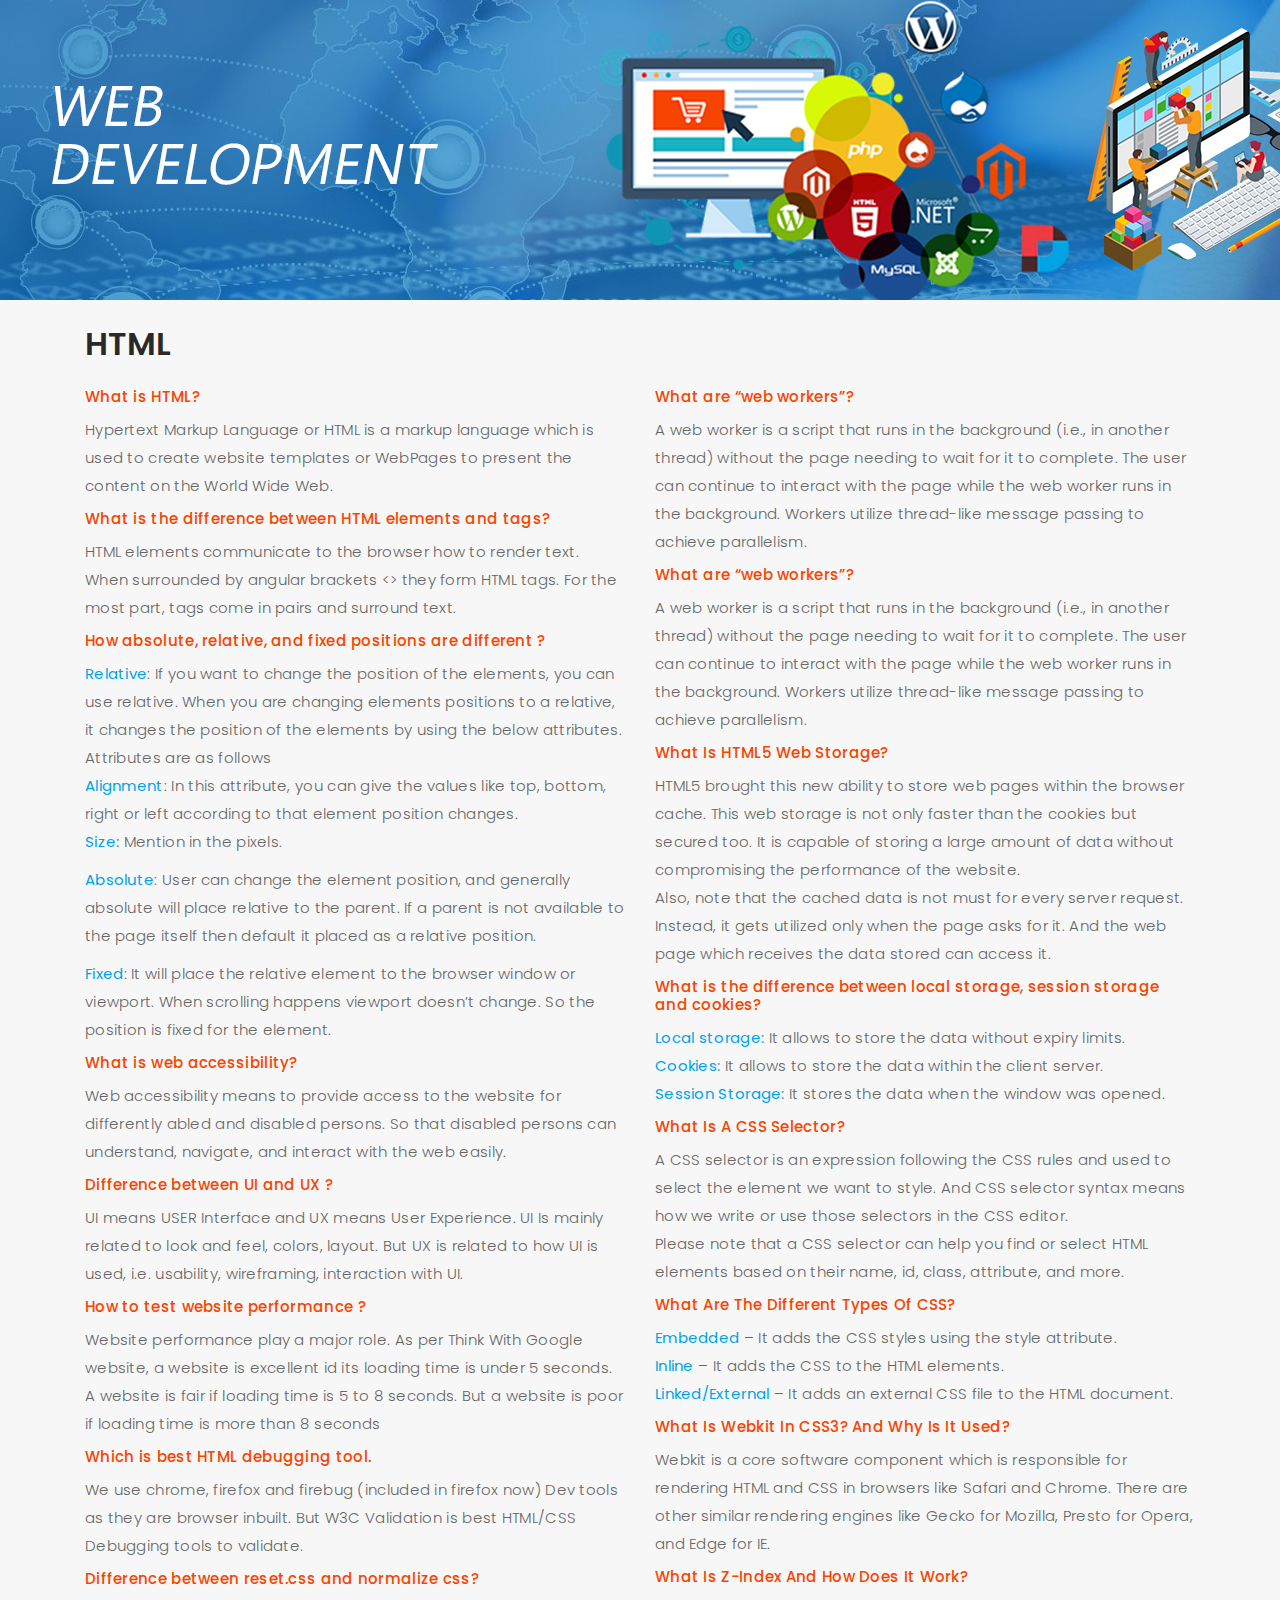
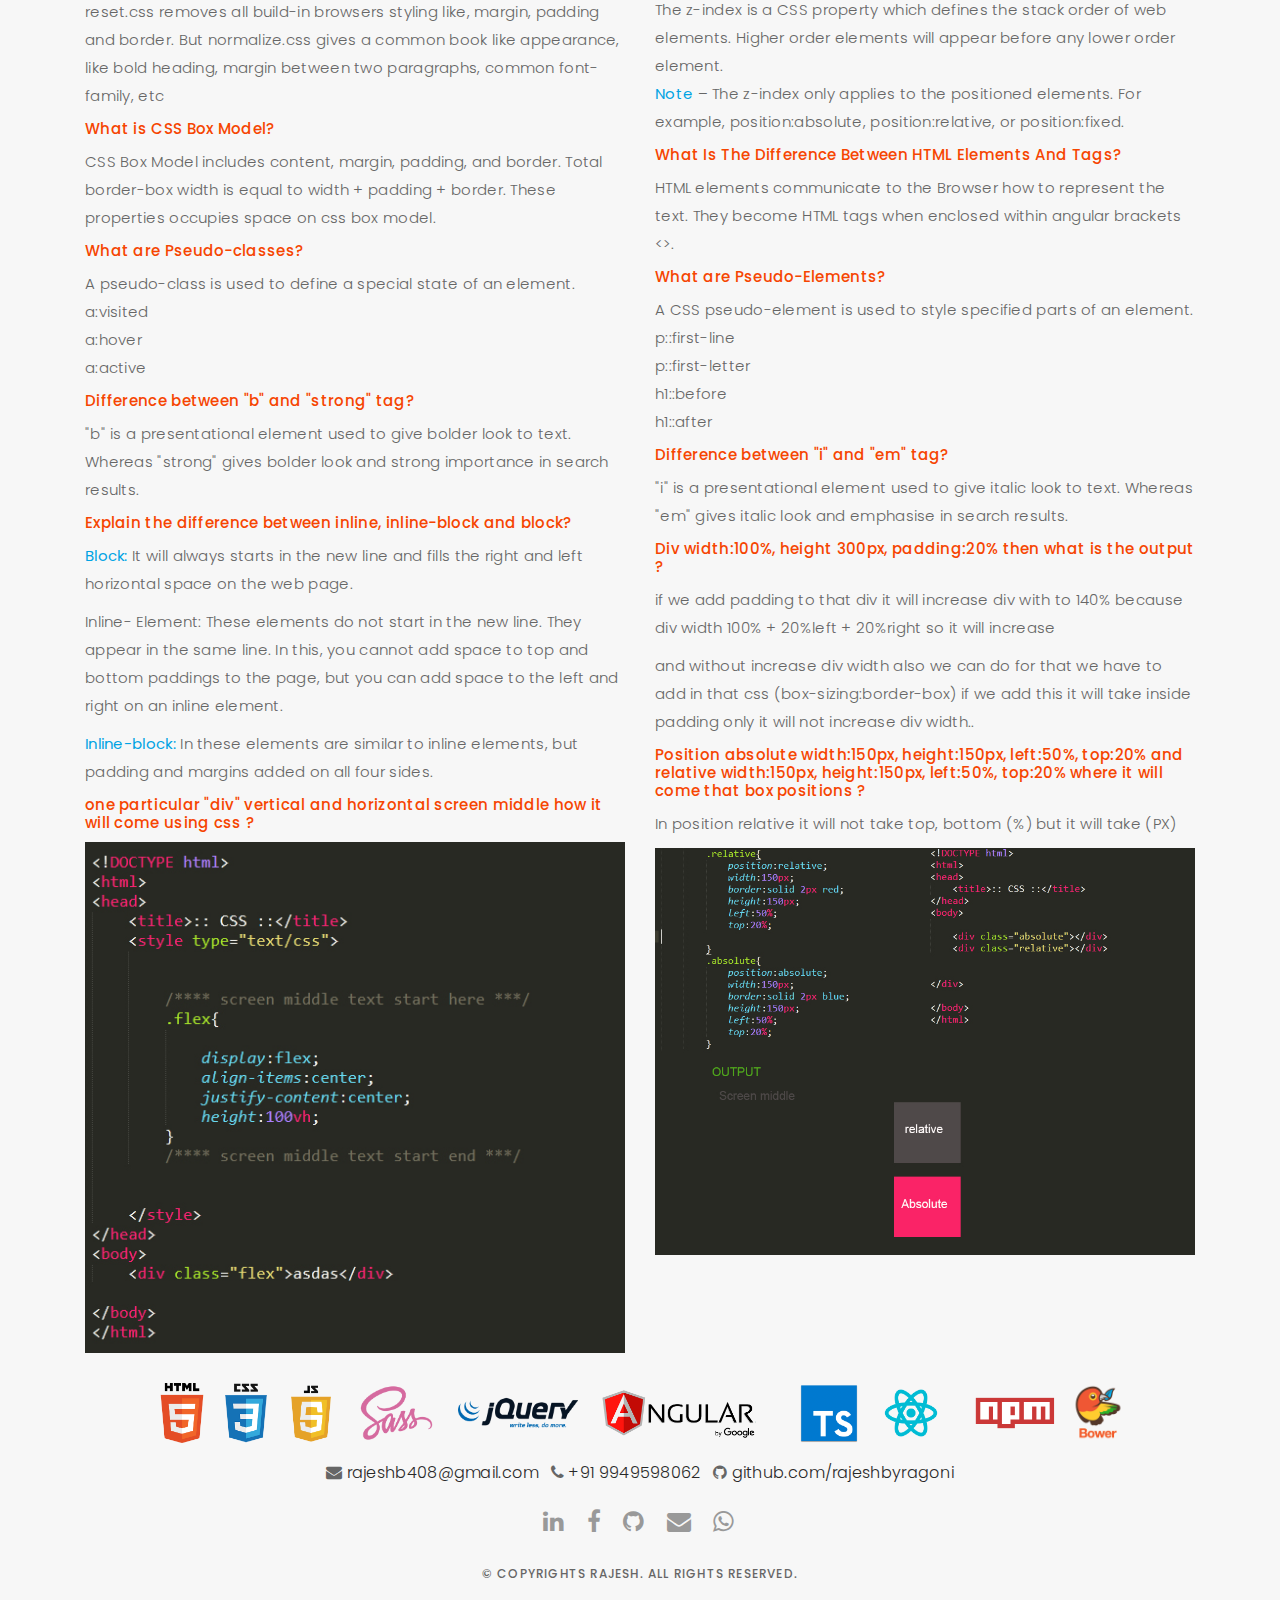
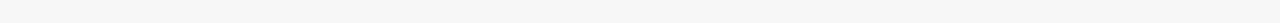
==== all.html @ 6f2ca853 "'files'" ====
<!DOCTYPE html>
<html lang="en">

<head>
  <!-- meta -->
  <meta charset="utf-8">
  <meta content="width=device-width, initial-scale=1.0" name="viewport">

  <title>:: Rajesh Personal questions ::</title>
  <meta content="" name="keywords">
  <meta content="" name="description">
  <!-- Google Fonts -->
  <link href="https://fonts.googleapis.com/css?family=Poppins:300,300i,400,400i,500,500i,600,600i,700,700i|Playfair+Display:400,400i,700,700i,900,900i" rel="stylesheet">
  <!-- Bootstrap CSS File -->
  <link href="css/bootstrap.min.css" rel="stylesheet">
  <!-- Libraries CSS Files -->
  <link href="css/ionicons.min.css" rel="stylesheet">
  <link href="css/font-awesome.min.css" rel="stylesheet">
  <link href="css/owl.carousel.min.css" rel="stylesheet">
  <link href="css/magnific-popup.css" rel="stylesheet">
  <link href="css/hover.min.css" rel="stylesheet">
  <!-- Main Stylesheet File -->
  <link href="css/style.css" rel="stylesheet">
  <!-- Responsive css -->
  <link href="css/responsive.css" rel="stylesheet">
  <!-- Favicon -->
  <link rel="shortcut icon" href="images/favicon.png">

</head>

<body>

  <!-- start section navbar -->
  <nav id="main-nav">
    <div class="row">
      <div class="container">

        <div class="logo">
          <a href="index.html"><img src="images/logo1.png" alt="logo"></a>
        </div>

        <div class="responsive"><i data-icon="m" class="ion-navicon-round"></i></div>

        <ul class="nav-menu list-unstyled">
          <li><a href="all.html" class="smoothScroll">Html</a></li>
          <li><a href="javascript.html" class="smoothScroll">Javascript</a></li>
          <li><a href="angular.html" class="smoothScroll">Angular</a></li>
          <li><a href="doc.html" class="smoothScroll">DOC</a></li>
          
        </ul>

      </div>
    </div>
  </nav>
  <!-- End section navbar -->


  <!-- start section header -->
  <div class="html">

    <div class="container">

    </div>
  </div>
  <!-- End section header -->


  <!-- start section about us -->
  <div id="about">
    <div class="mn_n">
      <div class="container">
        <div class="row">
          <div class="col-lg-6">
            <h2>HTML</h2><br/>
            <h5>What is HTML?</h5>
            <p>Hypertext Markup Language or HTML is a markup language which is used to create website templates or WebPages to present the content on the World Wide Web.</p>
            <h5>What is the difference between HTML elements and tags?</h5>
            <p>HTML elements communicate to the browser how to render text. When surrounded by angular brackets <> they form HTML tags. For the most part, tags come in pairs and surround text.</p>
            <h5>How absolute, relative, and fixed positions are different ?</h5>
            <p><b>Relative</b>: If you want to change the position of the elements, you can use relative. When you are changing elements positions to a relative, it changes the position of the elements by using the below attributes. Attributes are as follows<br/> <b>Alignment</b>: In this attribute, you can give the values like top, bottom, right or left according to that element position changes.<br/> <b>Size:</b> Mention in the pixels.   </p>
            <p><b>Absolute</b>: User can change the element position, and generally absolute will place relative to the parent. If a parent is not available to the page itself then default it placed as a relative position. </p>
            <p><b>Fixed</b>: It will place the relative element to the browser window or viewport. When scrolling happens viewport doesn’t change. So the position is fixed for the element.</p>
            <h5>What is web accessibility?</h5>
            <p>Web accessibility means to provide access to the website for differently abled and disabled persons. So that disabled persons can understand, navigate, and interact with the web easily.</p>
            <h5>Difference between UI and UX ?</h5>
            <p>UI means USER Interface and UX means User Experience. UI Is mainly related to look and feel, colors, layout. But UX is related to how UI is used, i.e. usability, wireframing, interaction with UI.</p>
            <h5>How to test website performance ?</h5>
            <p>Website performance play a major role. As per Think With Google website, a website is excellent id its loading time is under 5 seconds. A website is fair if loading time is 5 to 8 seconds. But a website is poor if loading time is more than 8 seconds</p>
            <h5>Which is best HTML debugging tool.</h5>
            <p>We use chrome, firefox and firebug (included in firefox now) Dev tools as they are browser inbuilt. But W3C Validation is best HTML/CSS Debugging tools to validate.</p>
            <h5>Difference between reset.css and normalize css?</h5>
            <p>reset.css removes all build-in browsers styling like, margin, padding and border. But normalize.css gives a common book like appearance, like bold heading, margin between two paragraphs, common font-family, etc</p>
            <h5>What is CSS Box Model?</h5>
            <p>CSS Box Model includes content, margin, padding, and border. Total border-box width is equal to width + padding + border. These properties occupies space on css box model.</p>
            <h5>What are Pseudo-classes?</h5>
            <p>A pseudo-class is used to define a special state of an element. <br/> 
             a:visited <br/>a:hover <br/>a:active
           </p>
            <h5>Difference between "b" and "strong" tag?</h5>
              <p> "b" is a presentational element used to give bolder look to text. Whereas "strong" gives bolder look and strong importance in search results.</p>
              <h5>Explain the difference between inline, inline-block and block?</h5>
              <p><b>Block:</b> It will always starts in the new line and fills the right and left horizontal space on the web page.</p>
              <p>Inline- Element: These elements do not start in the new line. They appear in the same line. In this, you cannot add space to top and bottom paddings to the page, but you can add space to the left and right on an inline element.</p>
              <p><b>Inline-block:</b> In these elements are similar to inline elements, but padding and margins added on all four sides. </p>
              <h5>one particular "div" vertical and horizontal screen middle how it will come using css ?</h5>
            <p><span><img style="width:100%" src="images/flxm.jpg"></span></p>



         </div>
         <div class="col-lg-6">
          <h2>&nbsp;</h2><br/>

          <h5>What are “web workers”?</h5>
          <p>A web worker is a script that runs in the background (i.e., in another thread) without the page needing to wait for it to complete. The user can continue to interact with the page while the web worker runs in the background. Workers utilize thread-like message passing to achieve parallelism.</p>


          <h5>What are “web workers”?</h5>
          <p>A web worker is a script that runs in the background (i.e., in another thread) without the page needing to wait for it to complete. The user can continue to interact with the page while the web worker runs in the background. Workers utilize thread-like message passing to achieve parallelism.</p>

          <h5>What Is HTML5 Web Storage?</h5>
          <p>HTML5 brought this new ability to store web pages within the browser cache. This web storage is not only faster than the cookies but secured too. It is capable of storing a large amount of data without compromising the performance of the website. <br/>Also, note that the cached data is not must for every server request. Instead, it gets utilized only when the page asks for it. And the web page which receives the data stored can access it.</p>

          <h5> What is the difference between local storage, session storage and cookies?</h5>
          <p><b>Local storage:</b> It allows to store the data without expiry limits.<br/>

            <b>Cookies:</b> It allows to store the data within the client server.<br/>

          <b>Session Storage:</b> It stores the data when the window was opened.</p>

          <h5>What Is A CSS Selector?</h5>
          <p>A CSS selector is an expression following the CSS rules and used to select the element we want to style. And CSS selector syntax means how we write or use those selectors in the CSS editor.<br/>Please note that a CSS selector can help you find or select HTML elements based on their name, id, class, attribute, and more.</p>

          <h5>What Are The Different Types Of CSS?</h5>
          <p><b>Embedded</b> – It adds the CSS styles using the style attribute.<br/>
            <b>Inline</b> – It adds the CSS to the HTML elements.<br/>
            <b>Linked/External</b> – It adds an external CSS file to the HTML document.</p>

            <h5>What Is Webkit In CSS3? And Why Is It Used?</h5>
            <p>Webkit is a core software component which is responsible for rendering HTML and CSS in browsers like Safari and Chrome. There are other similar rendering engines like Gecko for Mozilla, Presto for Opera, and Edge for IE.</p>

            <h5>What Is Z-Index And How Does It Work?</h5>
            <p>The z-index is a CSS property which defines the stack order of web elements. Higher order elements will appear before any lower order element.<br/><b>Note</b> – The z-index only applies to the positioned elements. For example, position:absolute, position:relative, or position:fixed.</p>

            <h5>What Is The Difference Between HTML Elements And Tags?</h5>
            <p>HTML elements communicate to the Browser how to represent the text. They become HTML tags when enclosed within angular brackets <>.</p>
            <h5>What are Pseudo-Elements?</h5>
            <p>A CSS pseudo-element is used to style specified parts of an element. <br/> 
              p::first-line <br/>p::first-letter <br/>h1::before<br/>h1::after
            </p>
             <h5>Difference between "i" and "em" tag?</h5>
            <p>"i" is a presentational element used to give italic look to text. Whereas "em" gives italic look and emphasise in search results.</p>
            <h5>Div width:100%, height 300px, padding:20% then what is the output ?</h5>
            <p>if we add padding to that div it will increase div with to 140% because div width 100% + 20%left + 20%right so it will increase </p>
            <p>and without increase div width also we can do for that we have to add in that css (box-sizing:border-box) if we add this it will take inside padding only it will not increase div width.. </p>
            <h5>Position absolute width:150px, height:150px, left:50%, top:20% and relative width:150px, height:150px, left:50%, top:20% where it will come that box positions ?</h5>
            <p>In position relative it will not take top, bottom (%) but it will take (PX)</p>
            <p><span><img style="width:100%" src="images/flx.jpg"></span></p>

          </div>
        </div>
      </div>
    </div>
  </div>
</div>
</div>
<!-- end section about us -->






<!-- start section footer -->
<div id="footer" class="text-center">
  <div class="container">
    <div id="loading" class="tecnologies">
      <div class="container">
        <img class="lazy" src="images/html5.png" data-original="images/html5.png" height="60">
        <img class="lazy" src="images/css3.png" data-original="images/css3.png" height="60">
        <img class="lazy" src="images/js5.png" data-original="images/js5.png" height="60">
        <img class="lazy" src="images/sass.png" data-original="images/sass.png" height="60">
        <img class="lazy" src="images/jquery.png" data-original="images/jquery.png" height="60">
        <img class="lazy" src="images/angularjs.png" data-original="images/angularjs.png" height="60">
        <img class="lazy" src="images/typescript.png" data-original="images/typescript.png" height="60">
        <img class="lazy" src="images/react.png" data-original="images/react.png" height="60">



        <img class="lazy" src="images/npm.png" data-original="images/npm.png" height="60">
        <img class="lazy" src="images/bower.png" data-original="images/bower.png" height="60">

      </div>
    </div>
    <ul class="list-inline">
      <li class="email list-inline-item"><i class="fa fa-envelope" aria-hidden="true"></i>  <a href="mailto:rajeshb408@gmail.com" traget="_blank">rajeshb408@gmail.com</a></li>
      <li class="list-inline-item"><i class="fa fa-phone"></i> <a href="https://api.whatsapp.com/send?phone=9949598062" traget="_blank">+91 9949598062</a></li>
      <li class="website list-inline-item"><i class="fa fa-github"></i> <a href="https://github.com/rajeshbyragoni" target="_blank">github.com/rajeshbyragoni</a></li>
    </ul>
    <div class="socials-media text-center">

      <ul class="list-unstyled">
        <li><a href="https://www.linkedin.com/in/rajesh-byragoni-94006670/" target="_blank"><i class="fa fa-linkedin"></i></a></li>
        <li><a href="https://www.facebook.com/rajesh.goud.1401" target="_blank"><i class="fa fa-facebook"></i></a></li>
        <li><a href="https://github.com/rajeshbyragoni" target="_blank"><i class="fa fa-github"></i></a></li>
        <li><a href="mailto:rajeshb408@gmail.com" target="_blank"><i class="fa fa-envelope"></i></a></li>

        <li><a href="https://api.whatsapp.com/send?phone=9949598062"  target="_blank"><i class="fa fa-whatsapp "></i></a></li>
      </ul>

    </div>

    <p>&copy; Copyrights Rajesh. All rights reserved.</p>



  </div>
</div>
<!-- End section footer -->

<!-- JavaScript Libraries -->
<script src="js/jquery.min.js"></script>
<script src="js/jquery-migrate.min.js"></script>
<script src="js/bootstrap.bundle.min.js"></script>
<script src="js/typed.js"></script>
<script src="js/owl.carousel.min.js"></script>
<script src="js/magnific-popup.min.js"></script>
<script src="js/isotope.pkgd.min.js"></script>
<script src="js/jquery.easypiechart.min.js"></script>
<!-- Contact Form JavaScript File -->
<script src="contactform/contactform.js"></script>

<!-- Template Main Javascript File -->
<script src="js/main.js"></script>
<script src="js/skills.js"></script>

<script type="text/javascript">
  $(document).ready(function () {
    setTimeout(load, 3000);

    function load() {
      $("#loading").show();
      $(window).load(function () {
        $('#loading').fadeOut('slow');
      });
    }
  });
</script>
<script>
  $(document).ready(function () {
    $(".basic").text(calculateExp('01/01/2015'));
    $(".oneYear").text(calculateExp('01/25/2018'));
    $(".twoYear").text(calculateExp('01/25/2017'));
    $(".threeYear").text(calculateExp('01/25/2016'));
    $(".twoHalf").text(calculateExp('06/25/2017'));
    $(".oneHalfYear").text(calculateExp('01/25/2018'));
    $(".halfYear").text(calculateExp('06/25/2018'));
  });
</script>

</body>

</html>
---- css/style.css ----
body {
  background: #ffffff;
  color: #666;
  font-family: 'Poppins', helvetica;
  font-size: 15px;
  font-weight: 300;
  line-height: 20px;
  letter-spacing: 0.02em;
  overflow-x: hidden;
  margin: 0 auto;
  padding: 0;
  -moz-box-sizing: border-box;
  -ms-box-sizing: border-box;
  -o-box-sizing: border-box;
  -webkit-box-sizing: border-box;
  box-sizing: border-box;
}

h1, h2, h3, h4, h5, h6 {
  margin: 0;
}

h2 {
  color: #292929;
  font-weight: 600;
}

h4 {
  color: #000;
  font-size: 14px;
  font-weight: 600;
}

a {
  color: #292929;
  text-decoration: none !important;
  -moz-transition: all 0.5s ease-in-out 0s;
  -ms-transition: all 0.5s ease-in-out 0s;
  -o-transition: all 0.5s ease-in-out 0s;
  -webkit-transition: all 0.5s ease-in-out 0s;
  transition: all 0.5s ease-in-out 0s;
}

a:hover {
  -moz-transition: all 0.5s ease-in-out 0s;
  -ms-transition: all 0.5s ease-in-out 0s;
  -o-transition: all 0.5s ease-in-out 0s;
  -webkit-transition: all 0.5s ease-in-out 0s;
  transition: all 0.5s ease-in-out 0s;
}

a:hover, a:focus {
  color: #b8a07e;
  text-decoration: underline;
}

nav ul li a {
  padding: 2px 0 0 0;
  position: relative;
  display: block;
  font-size: 12px;
  color: #999999;
  letter-spacing: 0.1em;
  font-weight: 500;
  line-height: 14px;
  text-transform: uppercase;
  -moz-transition: all 0.5s ease-in-out 0s;
  -ms-transition: all 0.5s ease-in-out 0s;
  -o-transition: all 0.5s ease-in-out 0s;
  -webkit-transition: all 0.5s ease-in-out 0s;
  transition: all 0.5s ease-in-out 0s;
}

p {
  margin: 25px 0;
  padding: 0;
  font-size: 15px;
  color: #666;
  line-height: 28px;
}

::-moz-selection {
  background: #b8a07e;
  color: #fff;
}

::selection {
  background: #b8a07e;
  color: #fff;
}

.btn {
  background: #2ecbc4;
  border: medium none;
  border-radius: 0;
  color: #fff !important;
  font-size: 12px;
  height: 50px;
  line-height: 50px;
  padding: 0 30px;
  text-transform: uppercase;
}

.btn:hover, .btn:focus {
  color: #fff;
}
.square_btn{
    display: inline-block;
   /* padding: 0.5em 1em;*/
    text-decoration: none;
    border-radius: 4px;
    color: #ffffff;
    background-image: -webkit-linear-gradient(45deg, #2fec9a 0%, #2fb1ec 100%);
    background-image: linear-gradient(45deg, #2fec9a 0%, #2fb1ec 100%);
    box-shadow: 0px 2px 2px rgba(0, 0, 0, 0.29);
    border-bottom: solid 3px #3ec3b8;
}

.square_btn:active{
    -ms-transform: translateY(4px);
    -webkit-transform: translateY(4px);
    transform: translateY(4px);
    box-shadow: 0px 0px 1px rgba(0, 0, 0, 0.2);
    border-bottom: none;
}

.padDiv {
  padding: 30px 20px;
}

.section-title {
  margin-bottom: 70px;
}

.section-title h2 {
  font-size: 25px;
  letter-spacing: 2px;
  text-transform: uppercase;
  color:#000; 
}
.section-title h2 i{
  color:#2fc8ca; 
}

.form-control {
  background-color: transparent;
  border: 1px solid #999;
  border-radius: 0;
  color: #999999;
  font-size: 12px;
  font-weight: 500;
  height: 50px;
  letter-spacing: 0.1em;
  padding-left: 10px;
  margin: 0 0 25px 0;
  line-height: 14px;
  text-transform: uppercase;
}

.form-control:focus {
  box-shadow: none;
  outline: 0 none;
}

.paddsection {
  padding-top: 90px;
  padding-bottom: 90px;
}

.paddsections {
  padding-top: 90px;
  padding-bottom: 90px !important;
}

.hvr-shutter-in-horizontal::before {
  background: #333;
}

.hvr-shutter-in-horizontal:hover {
  background: #b8a07e;
}

.mb-30 {
  margin-bottom: 30px;
}

/*-----------------------------------------------------------------------------------*/
/*  Navbar Top
/*-----------------------------------------------------------------------------------*/

nav {
  position: fixed;
  /*background: #09aff6;*/
/*  background:rgba(9,175,246,0.5);*/
  /*background:rgba(11,156,250,0.5);*/
    background:rgba(50,50,50,0.6);
   /*   background-image: -webkit-linear-gradient(45deg, #2fec9a 0%, #2fb1ec 100%);
    background-image: linear-gradient(45deg, #2fec9a 0%, #2fb1ec 100%);*/
  z-index: 1000;
  width: 100%;
  padding:5px;
  display: none;
  -webkit-box-shadow: 0px 2px 92px 0px rgba(0, 0, 0, 0.18);
  -moz-box-shadow: 0px 2px 92px 0px rgba(0, 0, 0, 0.18);
  box-shadow: 0px 2px 92px 0px rgba(0, 0, 0, 0.18);
}

.nav-menu {
  float: right;
  line-height: 32px;
  margin-bottom: 0;
  padding-top: 16px;
}

nav ul li {
  float: left;
  margin-right: 15px;
  font-family: 'Poppins', sans-serif;
  font-size: 14px;
  margin-left: 40px;
}

nav ul li a {
  padding: 2px 0 0 0;
  position: relative;
  display: block;
  font-size: 14px;
  color: #fff;
  font-family: 'Poppins', helvetica;
  font-weight: 500;
  line-height: 16px;
  text-transform: uppercase;
  letter-spacing: 0.02em;
  text-transform: capitalize;
}
nav ul li a:hover {color: #06a8f1;}

.logo {
  float: left;
}

.logo img {
  width: 100px;
  height: 50px;
}

.responsive {
  display: none;
  font-size: 23px;
}


.active {
  color: #fff !important;
}

/*----------------------------------------------------------------------------------*/
/*  Header
/*-----------------------------------------------------------------------------------*/

#header {
  background: url("../images/home-bg.jpg") repeat scroll center center / cover;
  height: 100vh;
  width: 100%;
 
}
.html {
  background: url("../images/bnrh.jpg") no-repeat scroll center center / cover;
  height: 300px;
  width: 100%;
  background-size:cover;  
}
.aglr {
  background: url("../images/bnra.jpg") no-repeat scroll center center / cover;
  height: 300px;
  width: 100%;
  background-size:cover;  
}


#header:before {
content: '';
position:absolute;
background:rgba(50,50,50,0.5);
top:0px;
left:0px; 
width: 100%; 
height: 100vh;

}



#header .header-content {
  height: 100vh;
  text-align: left;
  width: 100%;
  display: flex;
  justify-content: center;
  flex-direction: column;
  z-index: 9;
  position: relative;
}

.header-content h1 {
  font-size: 40px;
  font-weight: 700;
  margin-bottom: 10px;
  text-transform: uppercase;
  color: #fff;
}

.header-content p {
  font-size: 15px;
  letter-spacing: 4px;
  margin-top: 0;
  margin-bottom: 30px;
  text-transform: capitalize;
  color: #fff;
  font-weight: 500;
}

.header-content .list-social li {
  float:left;
  margin-right: 20px;
}

.header-content .list-social li i {
  color: #fff;
  font-size: 18px;
}
h5.bl{
  font-size:18px !important; 
}

/*-----------------------------------------------------------------------------------*/
/*  Aout-us
/*-----------------------------------------------------------------------------------*/


.mn_n {
  width:100%;
  float:left;
  padding:25px 0px;   
}

.mn_n h5{
  margin:0px 0px;
  padding:5px 0px;  
  font-size:15px;
  color:#f64501;  
}
.mn_n p{
  margin:0px 0px;
  padding:5px 0px;  
}
.mn_n p b{
  color:#00a3e4; 
}



#about {
  width: 100%;
  height: auto;
  background: #fff;
  /*padding-top: 190px;*/
}

#about .div-img-bg {
  padding-bottom: 30px;
  border: 20px solid #b8a07e;
}

#about .div-img-bg .about-img img {
  width: 100%;
  box-shadow: 0px 0px 85px 0px rgba(0, 0, 0, 0.14);
  margin-top: -60px;
  margin-left: 40px;
  height: 400px;
  object-fit: cover;
}

#about .about-descr .p-heading {
  font-family: 'Playfair Display', serif;
  font-size: 28px;
  text-align: left;
}

#about .about-descr .separator {
  max-width: 80%;
  margin-bottom: 0;
  text-align: left;
}

/*-----------------------------------------------------------------------------------*/
/*   Services
/*-----------------------------------------------------------------------------------*/

#services {
  background: #f7f7f7;
  position: relative;
  /*padding-bottom: 80px;*/
}

.owl-item {
  float: left;
}
.services-block span {
  margin: 10px 0;
  position: relative;
  font-size: 13px;
  color: #292929;
  letter-spacing: 0.1em;
  font-weight: 500;
  text-transform: uppercase;
  display: block;
}

.services-block .separator {
  margin: 0;
  font-size: 13px;
  line-height: 22px;
}

.services-block i {
  font-size: 44px;
  color: #b8a07e;
  line-height: 44px;
}


.services-carousel  .owl-stage-outer {
  overflow: hidden;
}

.services-carousel .owl-dots {
  margin-top: 5px;
  text-align: center;
}

.services-carousel .owl-dot {
  display: inline-block;
  margin: 0 5px;
  width: 12px !important;
  height: 12px !important;
  border-radius: 50%;
  border: 0;
  padding: 0 !important;
  background-color: #ddd;
  cursor: pointer;
}

.services-carousel .owl-dot.active {
  background-color: #b8a07e;
}

.owl-nav {
  display: none;
}




/*-----------------------------------------------------------------------------------*/
/*  Portfolio
/*-----------------------------------------------------------------------------------*/

#portfolio {
  position: relative;
  padding-bottom:45px;
  padding-top:45px;
}

#portfolio .portfolio-list {
  margin-bottom: 50px;
}

#portfolio .portfolio-list .nav {
  display: inline-block;
  margin: 0;
}

#portfolio .portfolio-list .nav li {
  margin: 0 40px 0 0;
  float: left;
  font-size: 14px;
  color: #999999;
  line-height: 16px;
  cursor: pointer;
  font-family: 'Poppins', helvetica;
  font-weight: 500;
  letter-spacing: 0.02em;
  text-transform: capitalize;
  -moz-transition: all 0.5s ease-in-out 0s;
  -ms-transition: all 0.5s ease-in-out 0s;
  -o-transition: all 0.5s ease-in-out 0s;
  -webkit-transition: all 0.5s ease-in-out 0s;
  transition: all 0.5s ease-in-out 0s;
}

#portfolio .portfolio-list .nav li:hover, #portfolio .portfolio-list .nav li.filter-active  {
  color: #b8a07e;
  -moz-transition: all 0.5s ease-in-out 0s;
  -ms-transition: all 0.5s ease-in-out 0s;
  -o-transition: all 0.5s ease-in-out 0s;
  -webkit-transition: all 0.5s ease-in-out 0s;
  transition: all 0.5s ease-in-out 0s;
}

#portfolio .portfolio-container {
  display: inline-block;
  /*margin-bottom: 50px;*/
  width: 100%;
}

.portfolio-thumbnail {
  margin-bottom: 30px;
  overflow: hidden;
  min-height: 186px;
}

.portfolio-thumbnail img {
  max-width: 100%;
  border: solid 1px #333;
  padding: 5px;
}

/*-----------------------------------------------------------------------------------*/
/*  Journal
/*-----------------------------------------------------------------------------------*/

#journal,  #journal-blog {
  height: auto;
  width: 100%;
  background: #f7f7f7;
  padding-bottom: 60px;
  position: relative;
}

#journal-blog {
  background: #fff;
  padding-bottom: 30px;
}

#journal .journal-block {
  display: inline-block;
  height: auto;
  width: 100%;
}

#journal .journal-block .journal-info {
  position: relative;
}

.journal-block .journal-info img {
  max-width: 100%;
}

.journal-block .journal-info .journal-txt {
  padding: 25px 0px;
  position: relative;
}

.journal-block .journal-info .journal-txt h4 a {
  display: block;
  font-size: 19px;
  line-height: 24px;
  margin: 0 0 13px 0;
  font-weight: 500;
  color: #292929;
  -moz-transition: all 0.5s ease-in-out 0s;
  -ms-transition: all 0.5s ease-in-out 0s;
  -o-transition: all 0.5s ease-in-out 0s;
  -webkit-transition: all 0.5s ease-in-out 0s;
  transition: all 0.5s ease-in-out 0s;
}

.journal-block .journal-info .journal-txt h4 a:hover {
  color: #b8a07e;
  -moz-transition: all 0.5s ease-in-out 0s;
  -ms-transition: all 0.5s ease-in-out 0s;
  -o-transition: all 0.5s ease-in-out 0s;
  -webkit-transition: all 0.5s ease-in-out 0s;
  transition: all 0.5s ease-in-out 0s;
}

.journal-block .journal-info .journal-txt p {
  margin: 0;
  font-size: 14px;
  line-height: 24px;
}



/****************** new css added here ******/
.section {
    /*-webkit-box-shadow: 0 1px 4px 0 rgba(0, 0, 0, 0.14);
    -moz-box-shadow: 0 1px 4px 0 rgba(0, 0, 0, 0.14);
    box-shadow: 0 1px 4px 0 rgba(0, 0, 0, 0.14);*/
    padding: 45px 0px;

   /*-webkit-border-radius: 2px;
    -moz-border-radius: 2px;
    -ms-border-radius: 2px;
    -o-border-radius: 2px;
    border-radius: 2px;
    -moz-background-clip: padding;
    -webkit-background-clip: padding-box;
    background-clip: padding-box;*/
}
.section-title {
    color: #000;
    margin-top: 0;
    margin-bottom: 15px;
    font-size: 24px;
    text-align: left;
    padding: 0px 0px 10px 0px;
}
.section-title i {
  color:#2fc8ca; 
}
.timeline {
    border-left: 3px solid #666;
    border-bottom-right-radius: 2px;
    border-top-right-radius: 2px;
    position: relative;
    padding: 0 30px;
    margin-left: 250px;
}

.timeline .item {
  position: relative;
  margin-bottom: 45px;
}
.timeline .item:last-child {
  margin-bottom: 0;
}
.timeline .item:before {
  content: "";
  position: absolute;
  left: -43px;
  top: 0;
  display: inline-block;
  width: 22px;
  height: 22px;
  -webkit-border-radius: 50%;
  -moz-border-radius: 50%;
  -ms-border-radius: 50%;
  -o-border-radius: 50%;
  border-radius: 50%;
  -moz-background-clip: padding;
  -webkit-background-clip: padding-box;
  background-clip: padding-box;
  background: #fff;
  border: 3px solid #2ecbc4;
}
/*.timeline .item:after {
  content: "";
  position: absolute;
  left: -37px;
  top: 6px;
  display: inline-block;
  width: 10px;
  height: 10px;
  -webkit-border-radius: 50%;
  -moz-border-radius: 50%;
  -ms-border-radius: 50%;
  -o-border-radius: 50%;
  border-radius: 50%;
  -moz-background-clip: padding;
  -webkit-background-clip: padding-box;
  background-clip: padding-box;
  background: #000;
  z-index: 10;
}*/

.timeline .work-place {
  position: relative;
}
.timeline .location {
  position: absolute;
  right: 0;
  top: 2px;
  color: #2ecbc4;
}
.timeline .location .fa {
  margin-right: 5px;
}
.timeline .place {
  margin-top: 0;
  margin-bottom: 15px;
  font-size: 16px;
  font-weight: 500;
  color: #000;
}
.timeline .job-meta {
  position: absolute;
  left: -280px;
  top: 0;
}
.timeline .job-meta .title {
  font-size: 18px;
  color: #000;
  font-weight:500; 
}
.timeline .job-meta .time {
  color: #666;
      line-height: 29px;
      font-style:italic; 
}
.timeline .job-desc {
  color: #666;
}
.skills-section .top-skills {
    margin-bottom: 10px;
}
.skills-section .top-skills .item {
    margin-bottom: 45px;
}
.skill-name {
    font-size: 20px;
        padding: 6px 0px;

}
.chart {
    width: 110px;
    height: 110px;
    vertical-align: middle;
    position: relative;
    margin: 0 auto;
    text-align: center;
    font-size: 20px;
    font-weight: 300;
    margin-bottom: 30px;
}
.chart span {
    line-height: 110px;
}
.chart canvas {
    position: absolute;
    left: 0;
    top: 0;
}
.skills-section .level {
    color: #8a8a8a;
    margin-bottom: 15px;
} 
.education-section .item-inner {
    padding: 0 0px;
}
.education-section .degree {
    font-size: 18px;
    color: #169fe6;
    margin-top: 0;
    margin-bottom: 0px;
}
.education-section .degree {
    font-size: 18px;
    color: #292929;
    margin-top: 0;
    margin-bottom: 0px;
}
.education-section .education-body {
    font-weight: 500;
    margin-bottom: 0px;
    font-size: 16px;
    font-weight: 300;
    line-height: 35px;
}
.education-section .time {
    color: #8a8a8a;
    margin-bottom: 15px;
    font-style:italic; 
}
#contact{
      padding-bottom: 45px;
    padding-top: 45px;
}


.contact-contact h2 {
  font-size: 25px;
      letter-spacing: 2px;
    text-transform: uppercase;
  margin: 0px 0px 15px 0px;
  padding:0px 0px 10px 0px;
  line-height:22px; 
  color:#000;  
}
.contact-contact h2 i{ color:#2fc8ca;}

.contact-contact p {
  margin:10px 0px 0px 0px;
  padding:0px 0px;
  line-height:25px;  
      text-align: justify;
}
.tecnologies {
   
    padding:0px 5px;
    text-align: center;
    width: 100%;
   
}
.list-inline {
    font-size: 16px;
    padding:20px 0px 10px 0px; 
}
.list-inline-item:not(:last-child) {
    margin-right: .5rem;
}

/***************** new css end here *************/


/*-----------------------------------------------------------------------------------*/
/*  Footer
/*-----------------------------------------------------------------------------------*/

#footer {
  background: #f7f7f7;
  padding-top: 50px;
  padding-bottom:10px;
}

#footer .socials-media {
  width: 100%;
}

#footer .socials-media ul {
  display: inline-block;
  float: none;
  margin: 0 0 20px 0;
}

#footer .socials-media ul li {
  float: left;
  margin-left: 10px;
  margin-right: 10px;
}

#footer .socials-media ul li a {
  font-size: 24px;
  color: #999;
  letter-spacing: 0.1em;
  font-weight: 500;
  background: transparent;
  text-transform: uppercase;
  -moz-transition: all 0.5s ease-in-out 0s;
  -ms-transition: all 0.5s ease-in-out 0s;
  -o-transition: all 0.5s ease-in-out 0s;
  -webkit-transition: all 0.5s ease-in-out 0s;
  transition: all 0.5s ease-in-out 0s;
}

#footer .socials-media ul li a:hover {
  color: #b8a07e;
  -moz-transition: all 0.5s ease-in-out 0s;
  -ms-transition: all 0.5s ease-in-out 0s;
  -o-transition: all 0.5s ease-in-out 0s;
  -webkit-transition: all 0.5s ease-in-out 0s;
  transition: all 0.5s ease-in-out 0s;
}

#footer p {
  font-size: 12px;
  letter-spacing: 0.1em;
  font-weight: 500;
  margin-top: 0;
  text-transform: uppercase;
}

.credits {
  font-size: 13px;
}
---- css/responsive.css ----
/** Width between 1200x to 0
 *  ~~~~~~~~~~~~~~~~~~~~~~~~~~~~~~~~~~~~
 */

@media (min-width: 1200px) {

}

/** Width between 992px to 1199px
 *  ~~~~~~~~~~~~~~~~~~~~~~~~~~~~~~~~~~~~
 */

@media (min-width: 992px) and (max-width: 1199px) {
  
}

/** Width between 768px to 991px
 *  ~~~~~~~~~~~~~~~~~~~~~~~~~~~~~~~~~~~~
 */

@media (min-width: 768px) and (max-width: 991px) {
  /* Navbar */
  nav {
    padding: 10px 15px;
  }
  .nav-menu {
    margin-top: 40px;
    display: none;
    float: none;
    width: 100%;
  }
  .nav-menu li {
    float: none;
    width: 100%;
    text-align: center;
    border-top: 1px solid #f7f7f7;
    line-height: 45px;
    margin-left: 0;
    padding-top: 10px;
    padding-bottom: 10px;
  }
  .responsive {
    float: right;
    padding-top: 15px;
    display: block;
  }
  /* About */
  .head-info .header-content .cmaster h1 {
    font-size: 32px;
  }
  #about .div-img-bg {
    padding: 0;
  }
  #about .div-img-bg .about-img img {
    margin-top: 0%;
    margin-left: calc(0% - 0px);
  }
  #about .about-descr .p-heading {
    font-size: 20px;
  }
  #about .about-descr .separator {
    max-width: 100%;
    margin-bottom: 0;
  }
  /* portfolio */
  #portfolio .portfolio-list .nav li {
    float: none;
    margin: 20px;
    display: inline-block;
  }
  /* journal */
  #journal .journal-block .journal-info {
    margin-bottom: 30px;
  }
  /* Contact */
  .contact-contact {
    margin-bottom: 30px;
  }
  /* Footer */
  #footer .socials-media ul li {
    margin-right: 0;
    margin-left: 0;
    float: none;
    display: inline-block;
  }
}

/** Width between 767px to 0
 *  ~~~~~~~~~~~~~~~~~~~~~~~~~~~~~~~~~~~~
 */

@media (max-width: 767px) {
  .timeline {
    margin-left: 0;
    padding-right: 0;
}
.timeline .location {
    position: relative;
        margin-bottom: 4px;
}
.timeline .job-meta {
    position: static;
    margin-bottom: 15px;
}
.section {
    padding: 20px;
}
.section-title {
    margin-bottom: 10px;
    font-size: 18px;
    padding: 0px 0px 10px 0px;
    text-align: left;
}
.timeline .place {
    margin-top: 0;
    margin-bottom:7px;
    font-size: 14px;
    font-weight: 500;
}
.timeline .job-meta .title {
    font-size: 15px;
    color: #000;
    font-weight: 500;
}
.job-desc p {
       margin: 0px 0; 
    padding: 0;
    font-size: 13px;
    color: #999999;
    line-height: 20px;
    text-align: left;
}
  /* Navbar */
  nav {
    padding: 20px 15px;
  }
  .nav-menu {
    margin-top: 40px;
    display: none;
    float: none;
    width: 100%;
  }
  .nav-menu li {
    float: none;
    width: 100%;
    text-align: center;
    border-top: 1px solid #f7f7f7;
    line-height: 45px;
    margin-left: 0;
    padding-top: 10px;
    padding-bottom: 10px;
  }
  .responsive {
    float: right;
    padding-top: 15px;
    display: block;
  }
  /* About */
  .head-info .header-content h1 {
    font-size: 32px;
  }
  #about .div-img-bg {
    padding: 0;
  }
  #about .div-img-bg .about-img img {
    margin-top: 0%;
    margin-left: calc(0% - 0px);
  }
  #about .about-descr .p-heading {
    font-size: 20px;
  }
  #about .about-descr .separator {
    max-width: 100%;
    margin-bottom: 0;
  }
  /* portfolio */
  #portfolio .portfolio-list .nav li {
    float: none;
    margin: 7px;
    display: inline-block;
  }
  /* journal */
  #journal .journal-block .journal-info {
    margin-bottom: 30px;
  }
  /* Contact */
  .contact-contact {
    margin-bottom: 30px;
  }
  /* Footer */
  #footer .socials-media ul li {
    margin-right: 0;
    margin-left: 0;
    float: none;
    display: inline-block;
  }
  .list-inline-item {
    display: inline-block;
    padding: 4px 0;
}
}

/** Width between 600px to 0
 *  ~~~~~~~~~~~~~~~~~~~~~~~~~~~~~~~~~~~~
 */

@media (max-width: 600px) {
  /* Navbar */
  nav {
    padding: 20px 15px;
  }
  .nav-menu {
    margin-top: 40px;
    display: none;
    float: none;
    width: 100%;
  }
  .nav-menu li {
    float: none;
    width: 100%;
    text-align: center;
    border-top: 1px solid #f7f7f7;
    line-height: 45px;
    margin-left: 0;
    padding-top: 10px;
    padding-bottom: 10px;
  }
  .responsive {
    float: right;
    padding-top: 15px;
    display: block;
  }
  /* About */
  .head-info .header-content h1 {
    font-size: 32px;
  }
  #about .div-img-bg {
    padding: 0;
  }
  #about .div-img-bg .about-img img {
    margin-top: 0%;
    margin-left: calc(0% - 0px);
  }
  #about .about-descr .p-heading {
    font-size: 20px;
  }
  #about .about-descr .separator {
    max-width: 100%;
    margin-bottom: 0;
  }
  /* portfolio */
  #portfolio .portfolio-list .nav li {
    float: none;
    margin: 10px;
    display: inline-block;
  }
  /* journal */
  #journal .journal-block .journal-info {
    margin-bottom: 30px;
  }
  /* Contact */
  .contact-contact {
    margin-bottom: 30px;
  }
  /* Footer */
  #footer .socials-media ul li {
    margin-right: 0;
    margin-left: 0;
    float: none;
    display: inline-block;
  }
}

/** Width between 480px to 0
 *  ~~~~~~~~~~~~~~~~~~~~~~~~~~~~~~~~~~~~
 */

@media (max-width: 480px) {
  /* Navbar */
  nav {
    padding: 20px 15px;
  }
  .nav-menu {
    margin-top: 40px;
    display: none;
    float: none;
    width: 100%;
  }
  .nav-menu li {
    float: none;
    width: 100%;
    text-align: center;
    border-top: 1px solid #f7f7f7;
    line-height: 45px;
    margin-left: 0;
    padding-top: 10px;
    padding-bottom: 10px;
  }
  .responsive {
    float: right;
    padding-top: 15px;
    display: block;
  }
  /* About */
  .head-info .header-content h1 {
    font-size: 32px;
  }
  #about .div-img-bg {
    padding: 0;
  }
  #about .div-img-bg .about-img img {
    margin-top: 0%;
    margin-left: calc(0% - 0px);
  }
  #about .about-descr .p-heading {
    font-size: 20px;
  }
  #about .about-descr .separator {
    max-width: 100%;
    margin-bottom: 0;
  }
  /* portfolio */
  #portfolio .portfolio-list .nav li {
    float: none;
    margin: 10px;
  }
  /* journal */
  #journal .journal-block .journal-info {
    margin-bottom: 30px;
  }
  /* Contact */
  .contact-contact {
    margin-bottom: 30px;
  }
  /* Footer */
  #footer .socials-media ul li {
    margin-right: 0;
    margin-left: 0;
    float: none;
    display: inline-block;
  }
}

/** Width between 320px to 0
 *  ~~~~~~~~~~~~~~~~~~~~~~~~~~~~~~~~~~~~
 */

@media (max-width: 320px) {
  /* Navbar */
  nav {
    padding: 20px 15px;
  }
  .nav-menu {
    margin-top: 40px;
    display: none;
    float: none;
    width: 100%;
  }
  .nav-menu li {
    float: none;
    width: 100%;
    text-align: center;
    border-top: 1px solid #f7f7f7;
    line-height: 45px;
    margin-left: 0;
    padding-top: 10px;
    padding-bottom: 10px;
  }
  .responsive {
    float: right;
    padding-top: 15px;
    display: block;
  }
  /* About */
  .head-info .header-content h1 {
    font-size: 32px;
  }
  #about .div-img-bg {
    padding: 0;
  }
  #about .div-img-bg .about-img img {
    margin-top: 0%;
    margin-left: calc(0% - 0px);
  }
  #about .about-descr .p-heading {
    font-size: 20px;
  }
  #about .about-descr .separator {
    max-width: 100%;
    margin-bottom: 0;
  }
  /* portfolio */
  #portfolio .portfolio-list .nav li {
    float: none;
    margin: 20px;
  }
  /* journal */
  #journal .journal-block .journal-info {
    margin-bottom: 30px;
  }
  /* Contact */
  .contact-contact {
    margin-bottom: 30px;
  }
  /* Footer */
  #footer .socials-media ul li {
    margin-right: 0;
    margin-left: 0;
    float: none;
    display: inline-block;
  }
  /* Single page */
  .entry-comments-body span {
    display: inline-block;
    margin-right: 0;
  }
}
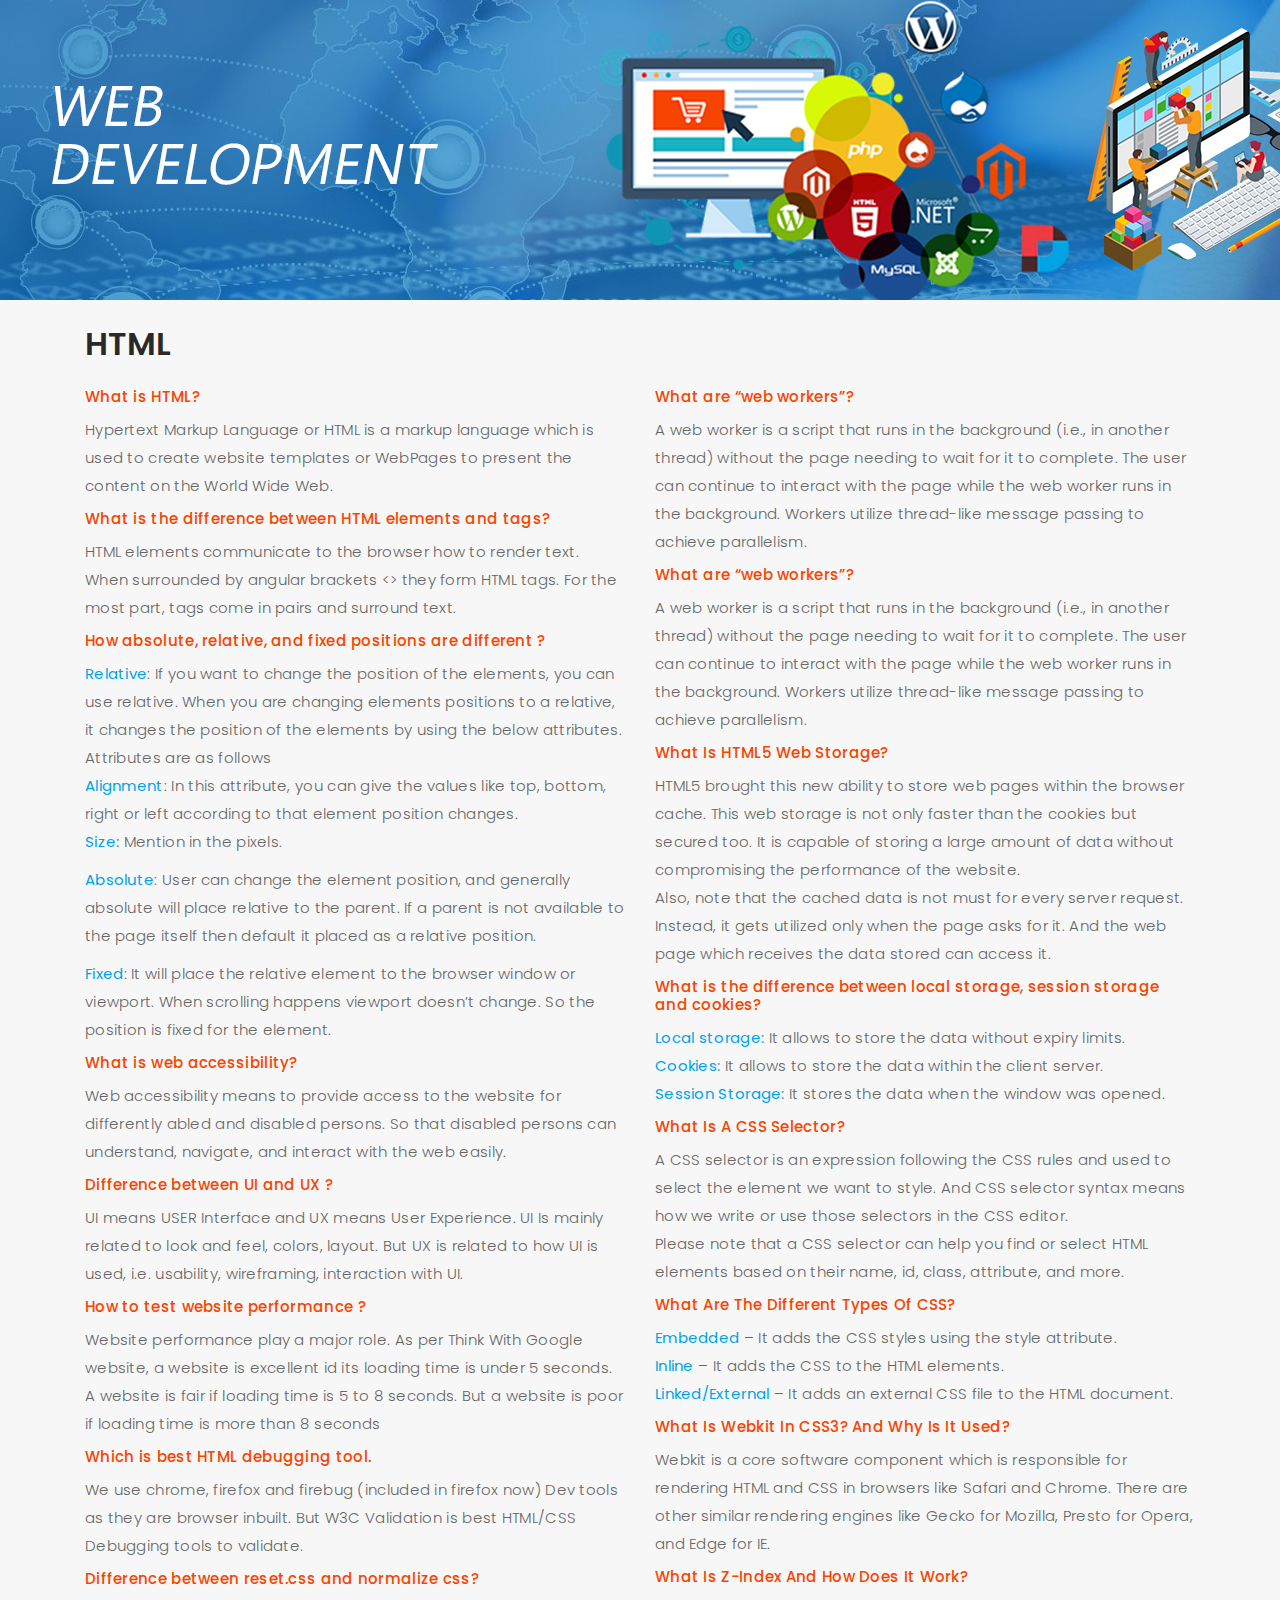
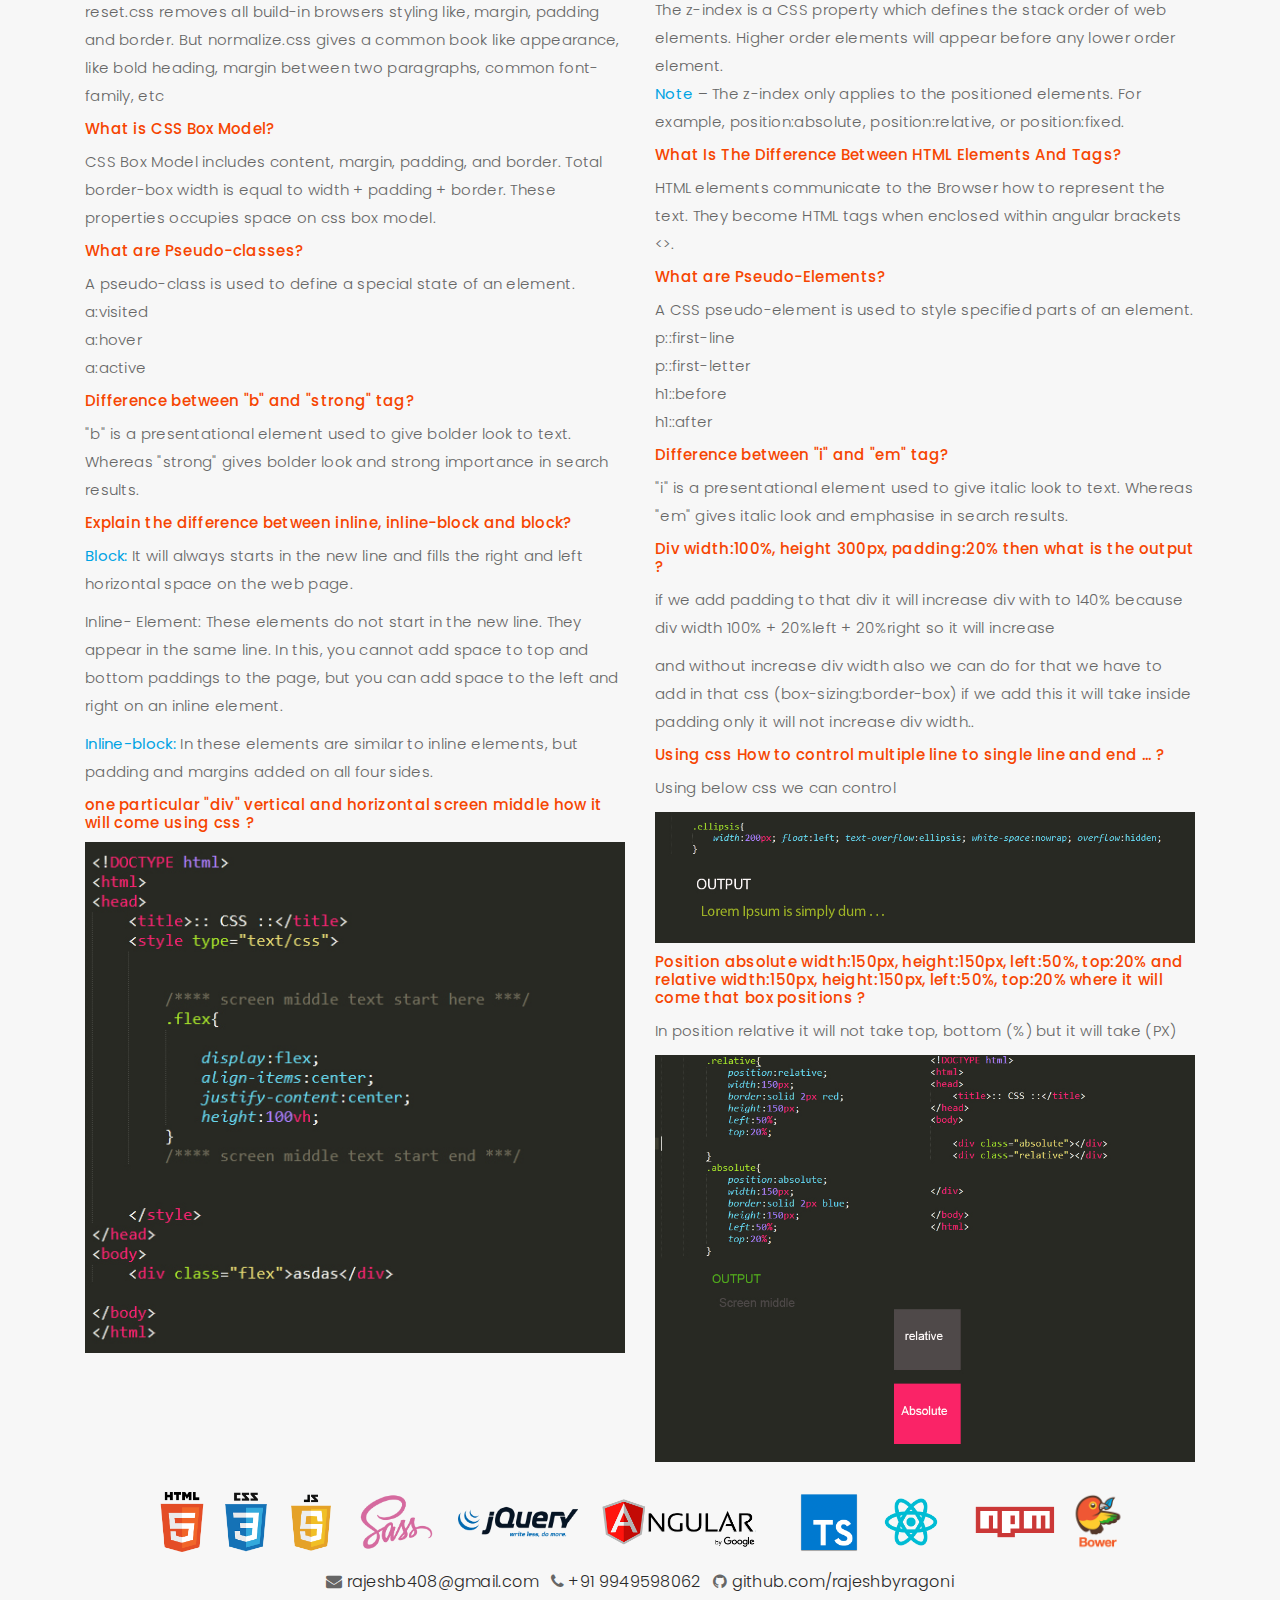
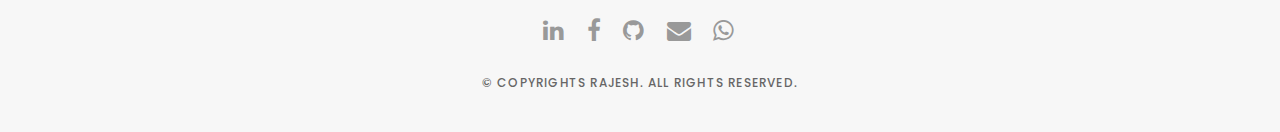
==== commit 0c1ef5b5: "'files'" ====
--- a/all.html
+++ b/all.html
@@ -153,6 +153,10 @@
             <h5>Div width:100%, height 300px, padding:20% then what is the output ?</h5>
             <p>if we add padding to that div it will increase div with to 140% because div width 100% + 20%left + 20%right so it will increase </p>
             <p>and without increase div width also we can do for that we have to add in that css (box-sizing:border-box) if we add this it will take inside padding only it will not increase div width.. </p>
+             <h5>Using css How to control multiple line to single line and end ... ?</h5>
+            <p>Using below css we can control</p>
+            <p><span><img style="width:100%" src="images/elps.jpg"></span></p>
+            
             <h5>Position absolute width:150px, height:150px, left:50%, top:20% and relative width:150px, height:150px, left:50%, top:20% where it will come that box positions ?</h5>
             <p>In position relative it will not take top, bottom (%) but it will take (PX)</p>
             <p><span><img style="width:100%" src="images/flx.jpg"></span></p>
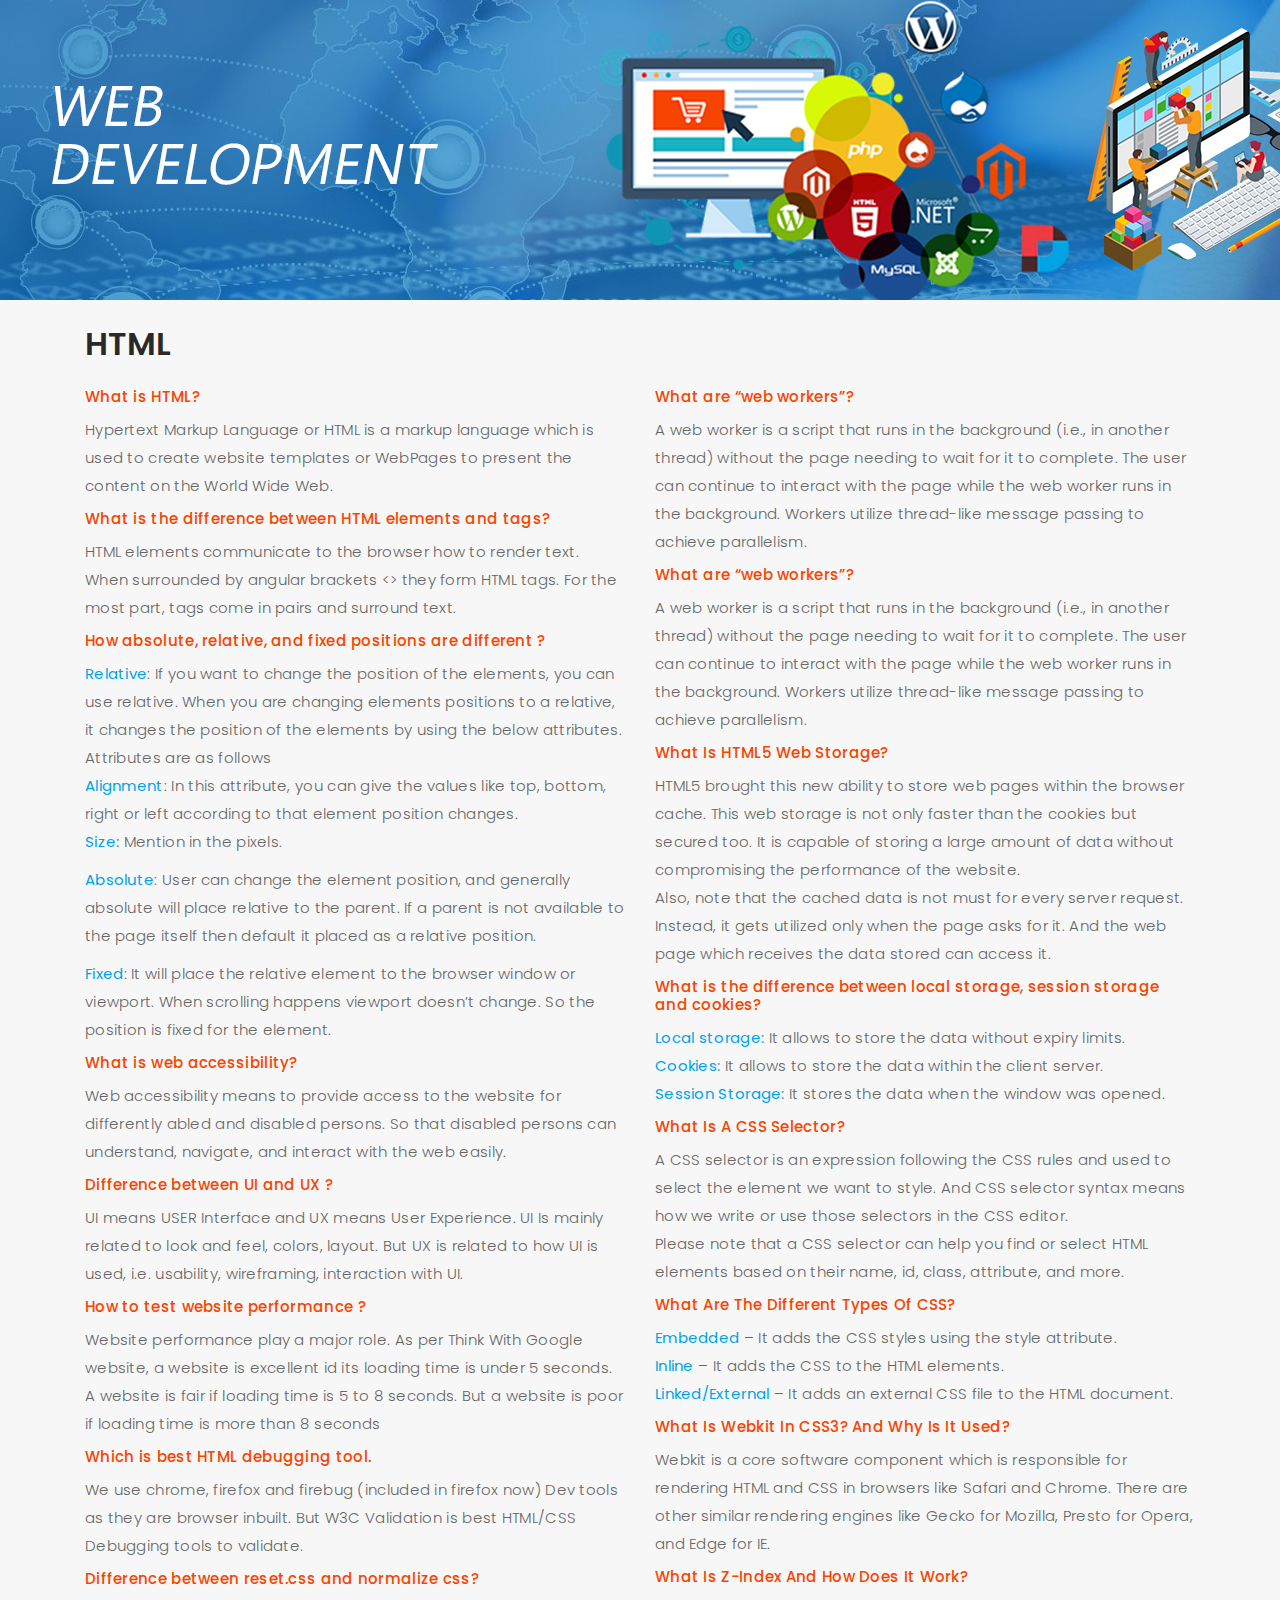
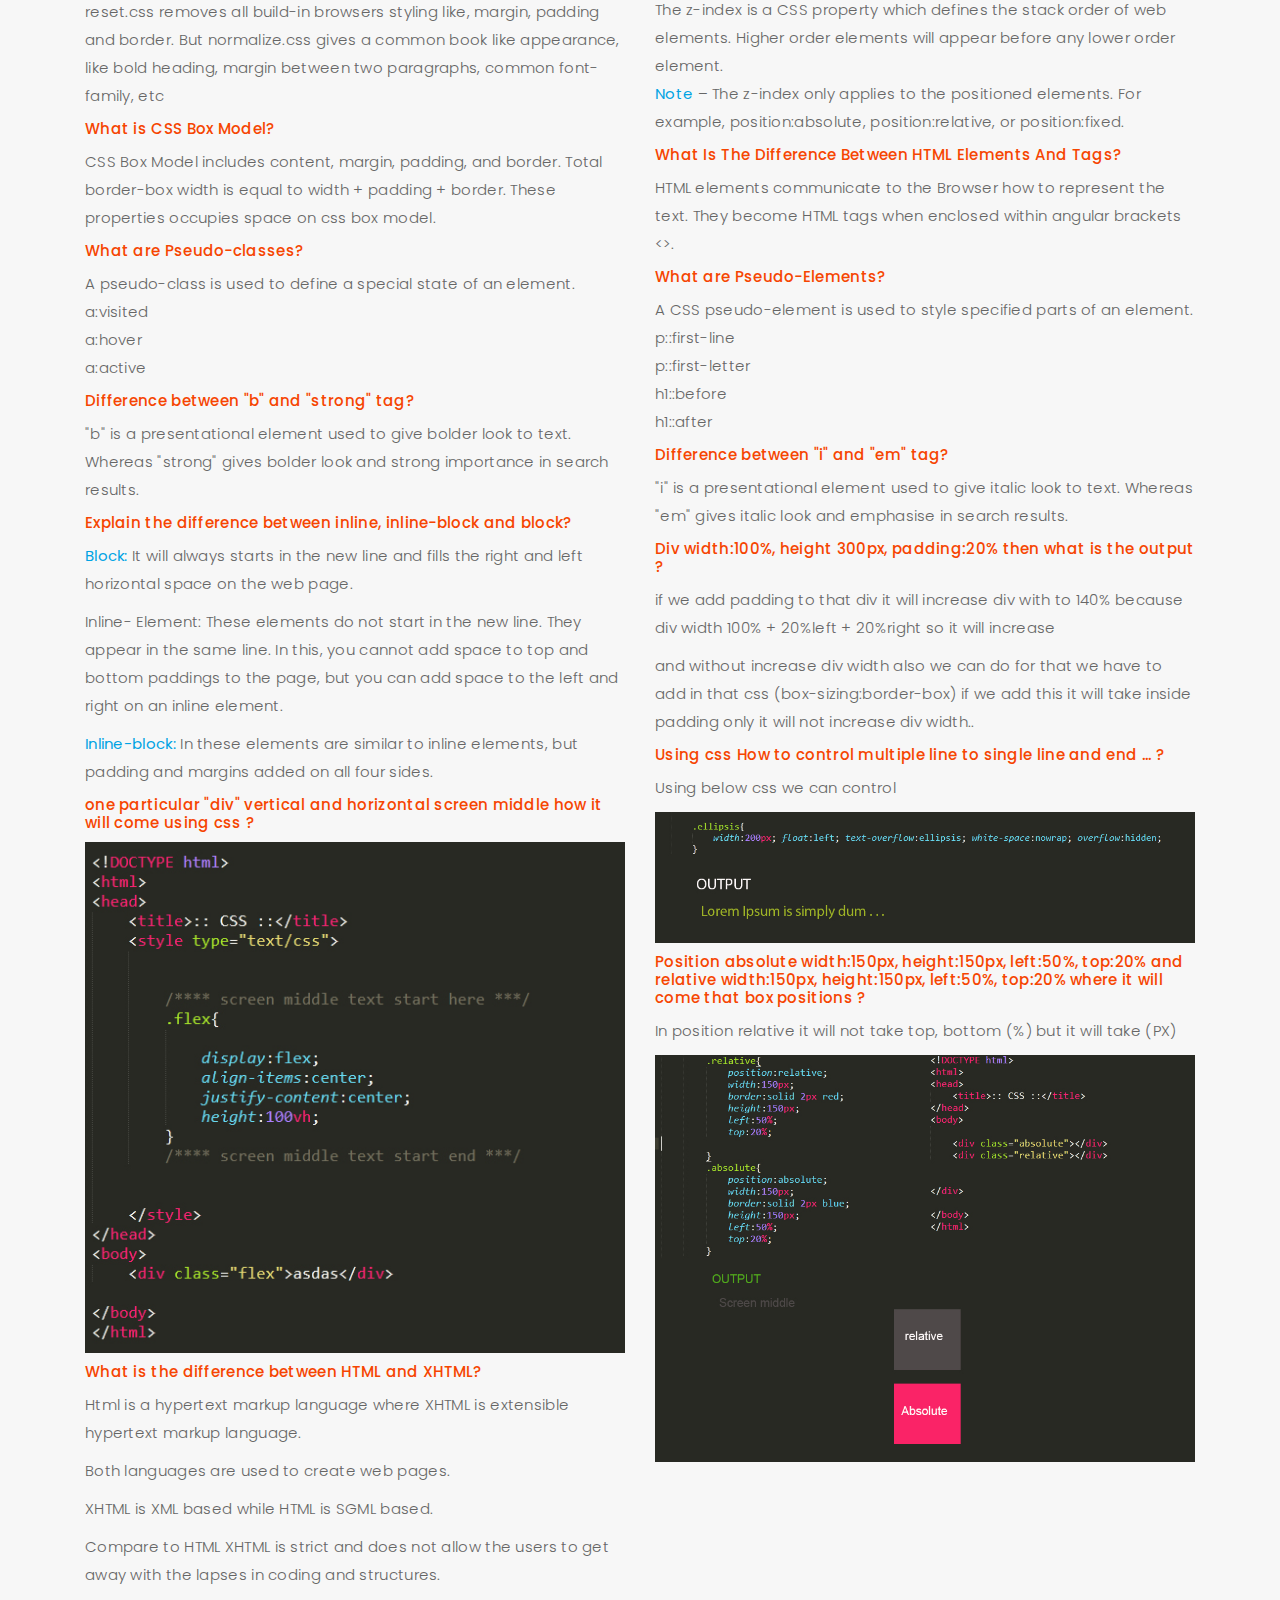
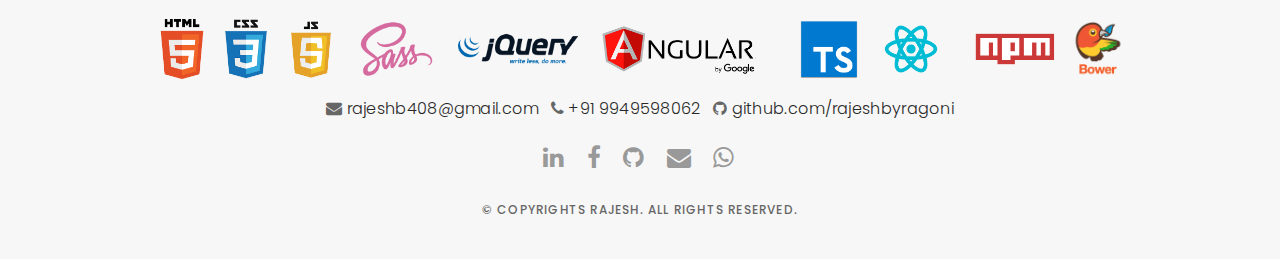
==== commit 34563116: "'files'" ====
--- a/all.html
+++ b/all.html
@@ -104,6 +104,11 @@
               <p><b>Inline-block:</b> In these elements are similar to inline elements, but padding and margins added on all four sides. </p>
               <h5>one particular "div" vertical and horizontal screen middle how it will come using css ?</h5>
             <p><span><img style="width:100%" src="images/flxm.jpg"></span></p>
+            <h5>What is the difference between HTML and XHTML?</h5>
+            <p>Html is a hypertext markup language where XHTML is extensible hypertext markup language.</p>
+            <p>Both languages are used to create web pages.</p>
+            <p>XHTML is XML based while HTML is SGML based.</p>
+            <p>Compare to HTML XHTML is strict and does not allow the users to get away with the lapses in coding and structures. </p>
 
 
 
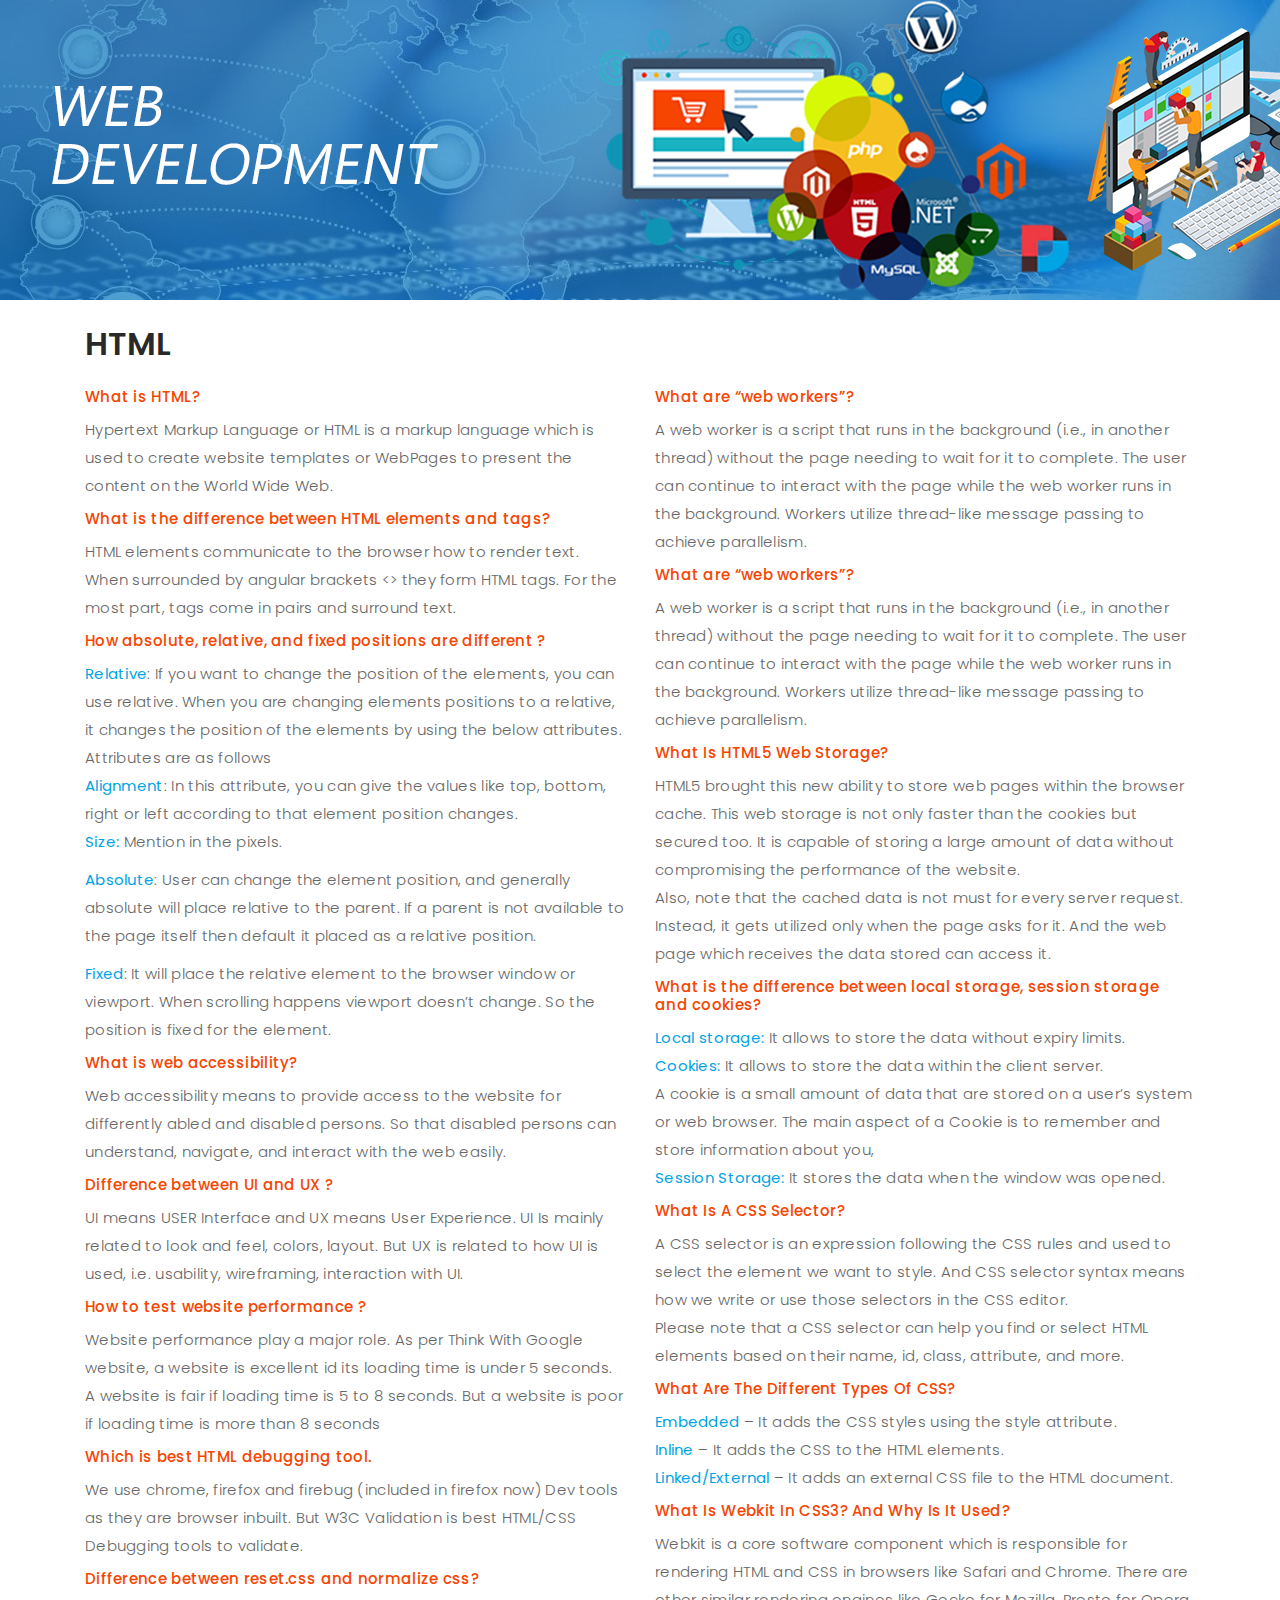
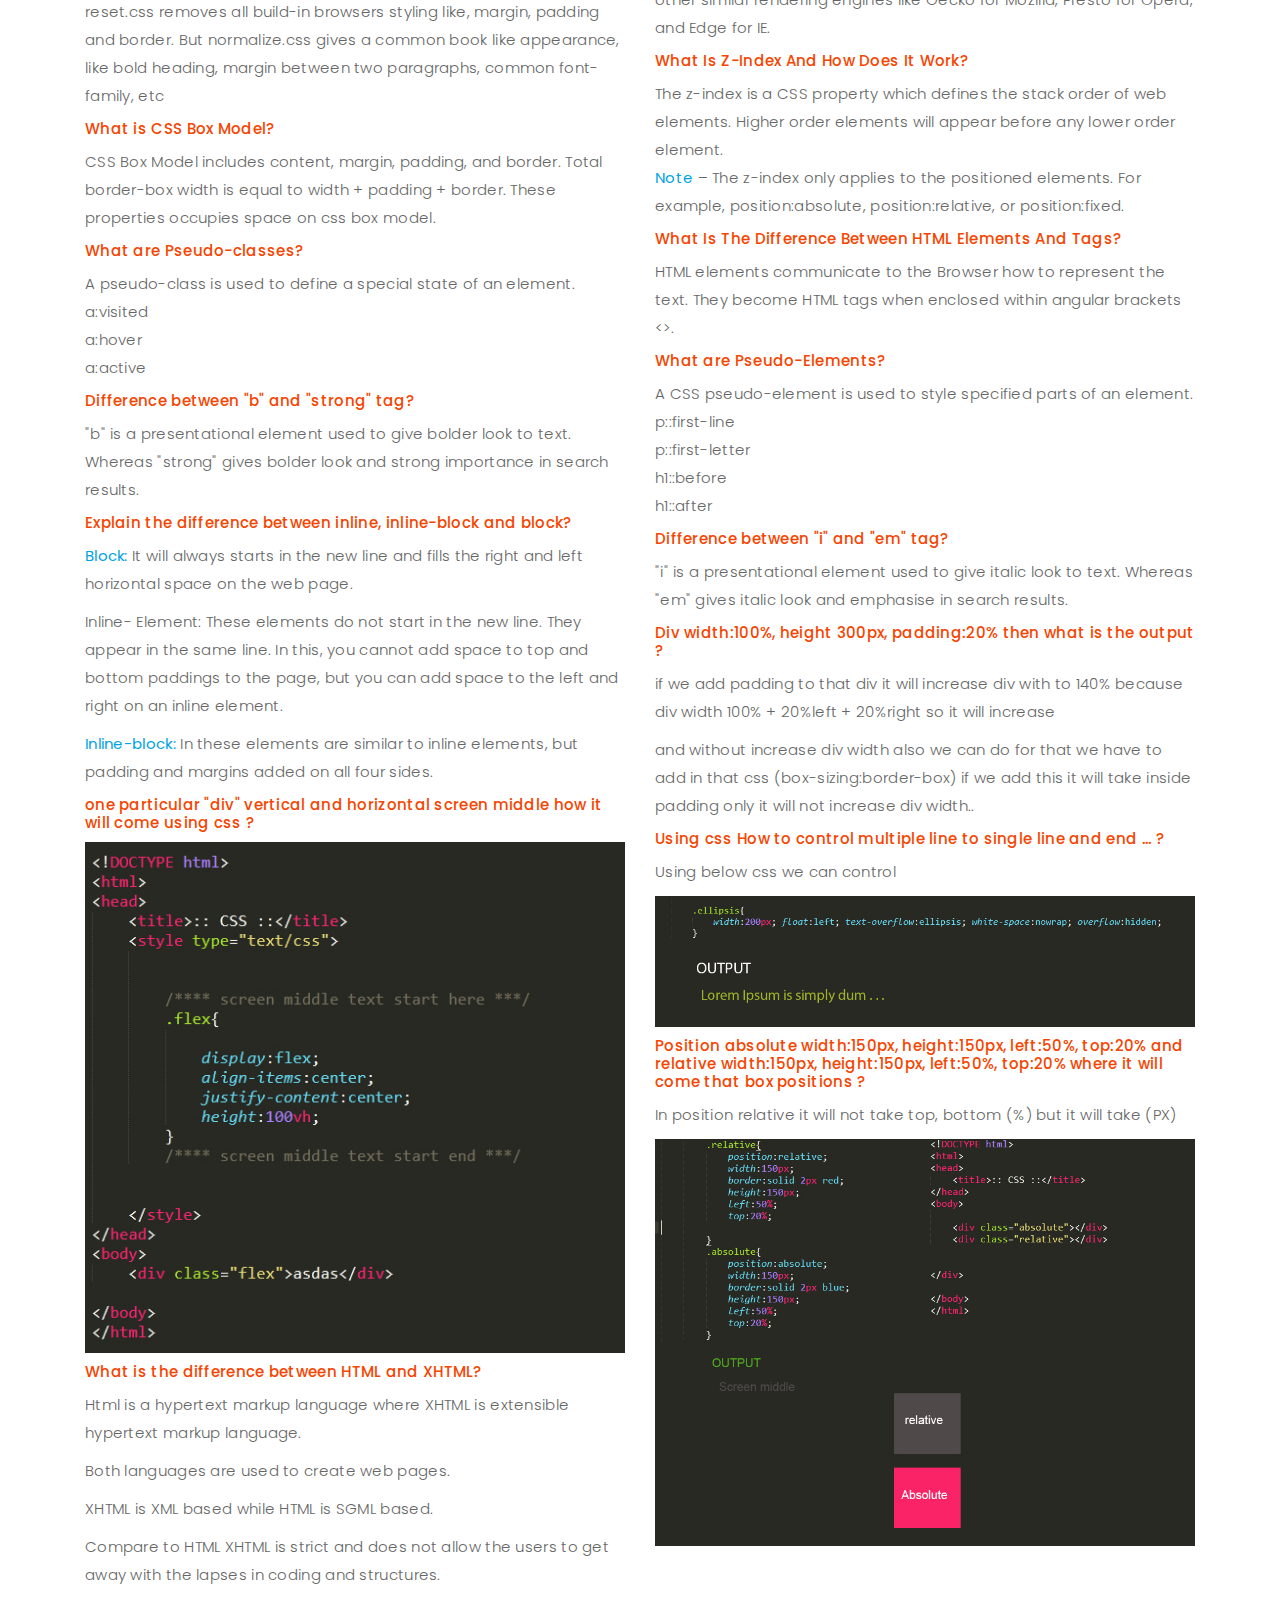
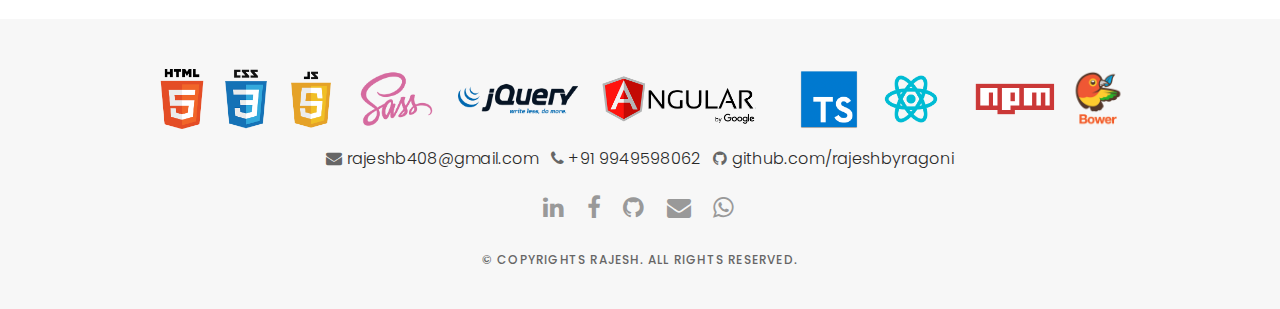
==== commit ba0e9a7c: "'fileu'" ====
--- a/all.html
+++ b/all.html
@@ -129,7 +129,7 @@
           <h5> What is the difference between local storage, session storage and cookies?</h5>
           <p><b>Local storage:</b> It allows to store the data without expiry limits.<br/>
 
-            <b>Cookies:</b> It allows to store the data within the client server.<br/>
+            <b>Cookies:</b> It allows to store the data within the client server.<br/>A cookie is a small amount of data that are stored on a user’s system or web browser. The main aspect of a Cookie is to remember and store information about you,<br/>
 
           <b>Session Storage:</b> It stores the data when the window was opened.</p>
 
--- a/css/style.css
+++ b/css/style.css
@@ -274,6 +274,13 @@
 }
 .aglr {
   background: url("../images/bnra.jpg") no-repeat scroll center center / cover;
+  height: 300px;
+  width: 100%;
+  background-size:cover;  
+}
+
+.gulp {
+  background: url("../images/glup.jpg") no-repeat scroll center center / cover;
   height: 300px;
   width: 100%;
   background-size:cover;  
@@ -824,6 +831,8 @@
   background: #f7f7f7;
   padding-top: 50px;
   padding-bottom:10px;
+  float: left;
+  width:100%; 
 }
 
 #footer .socials-media {
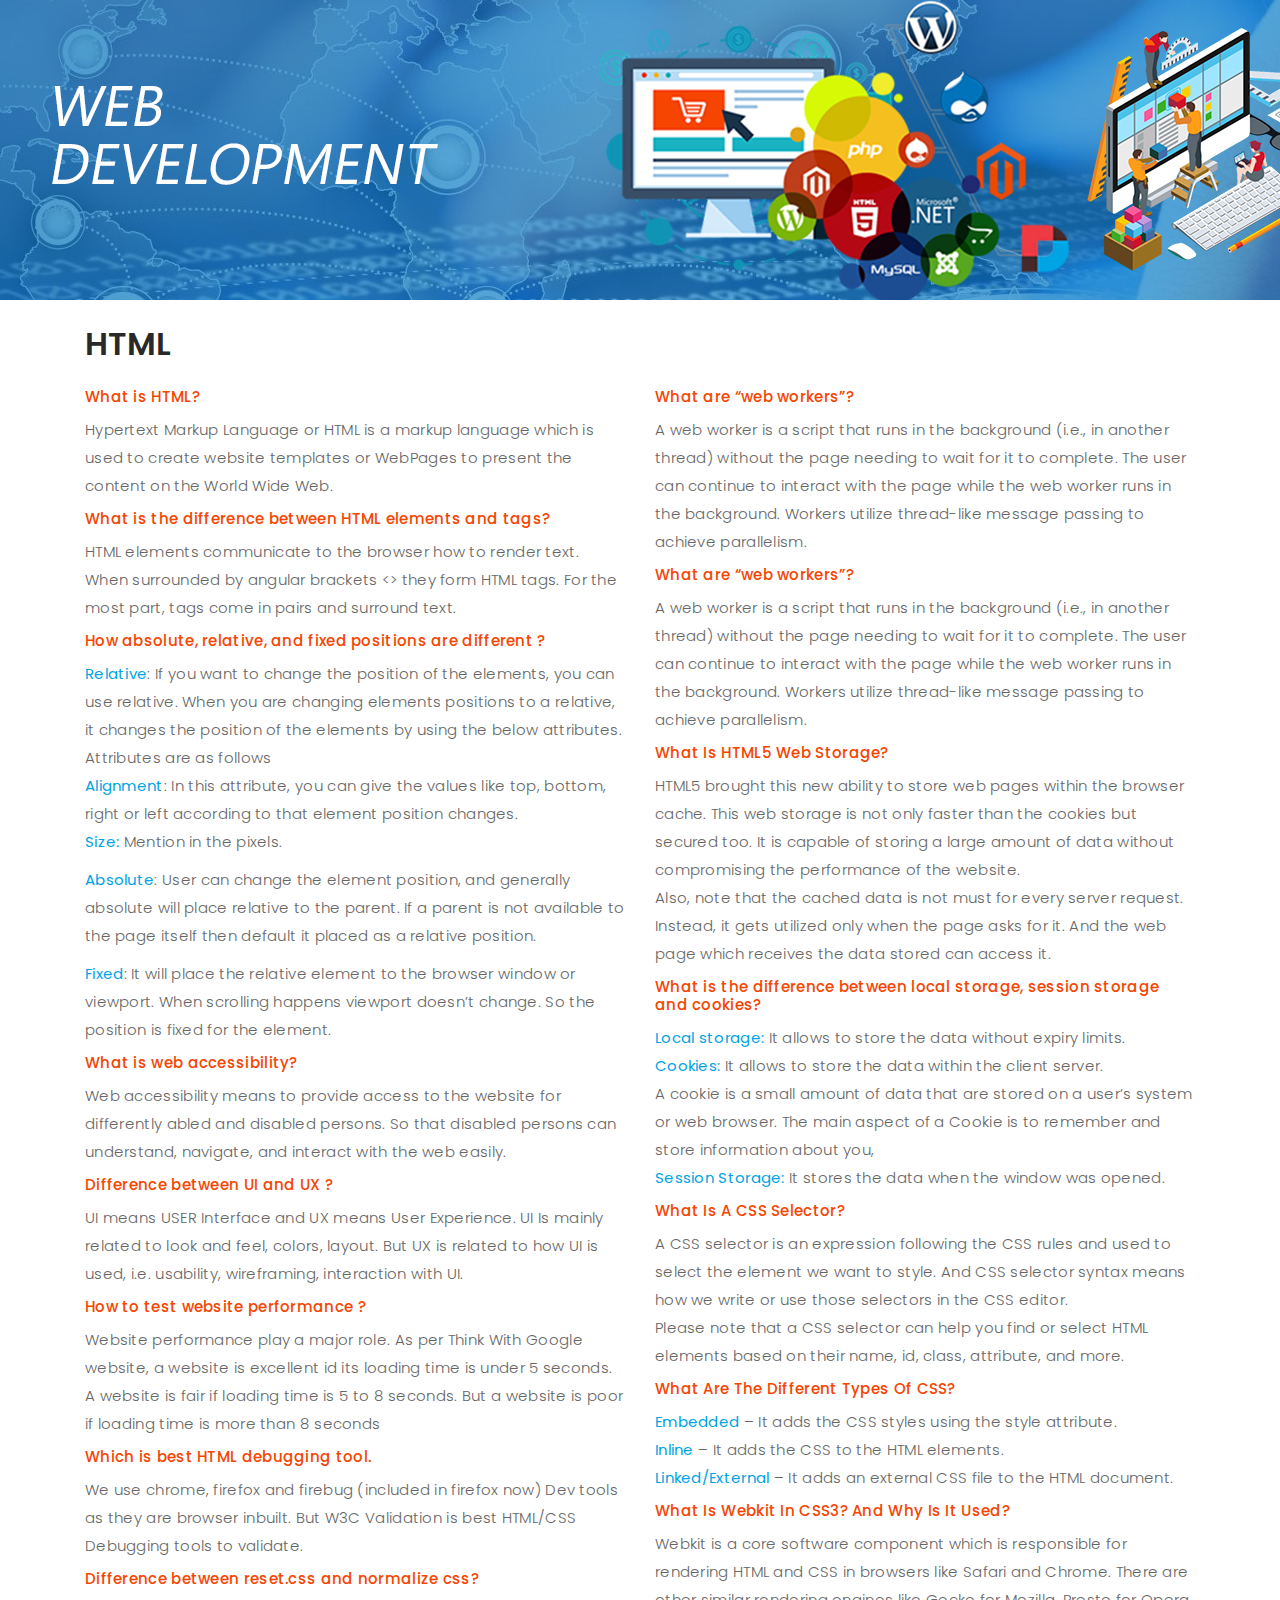
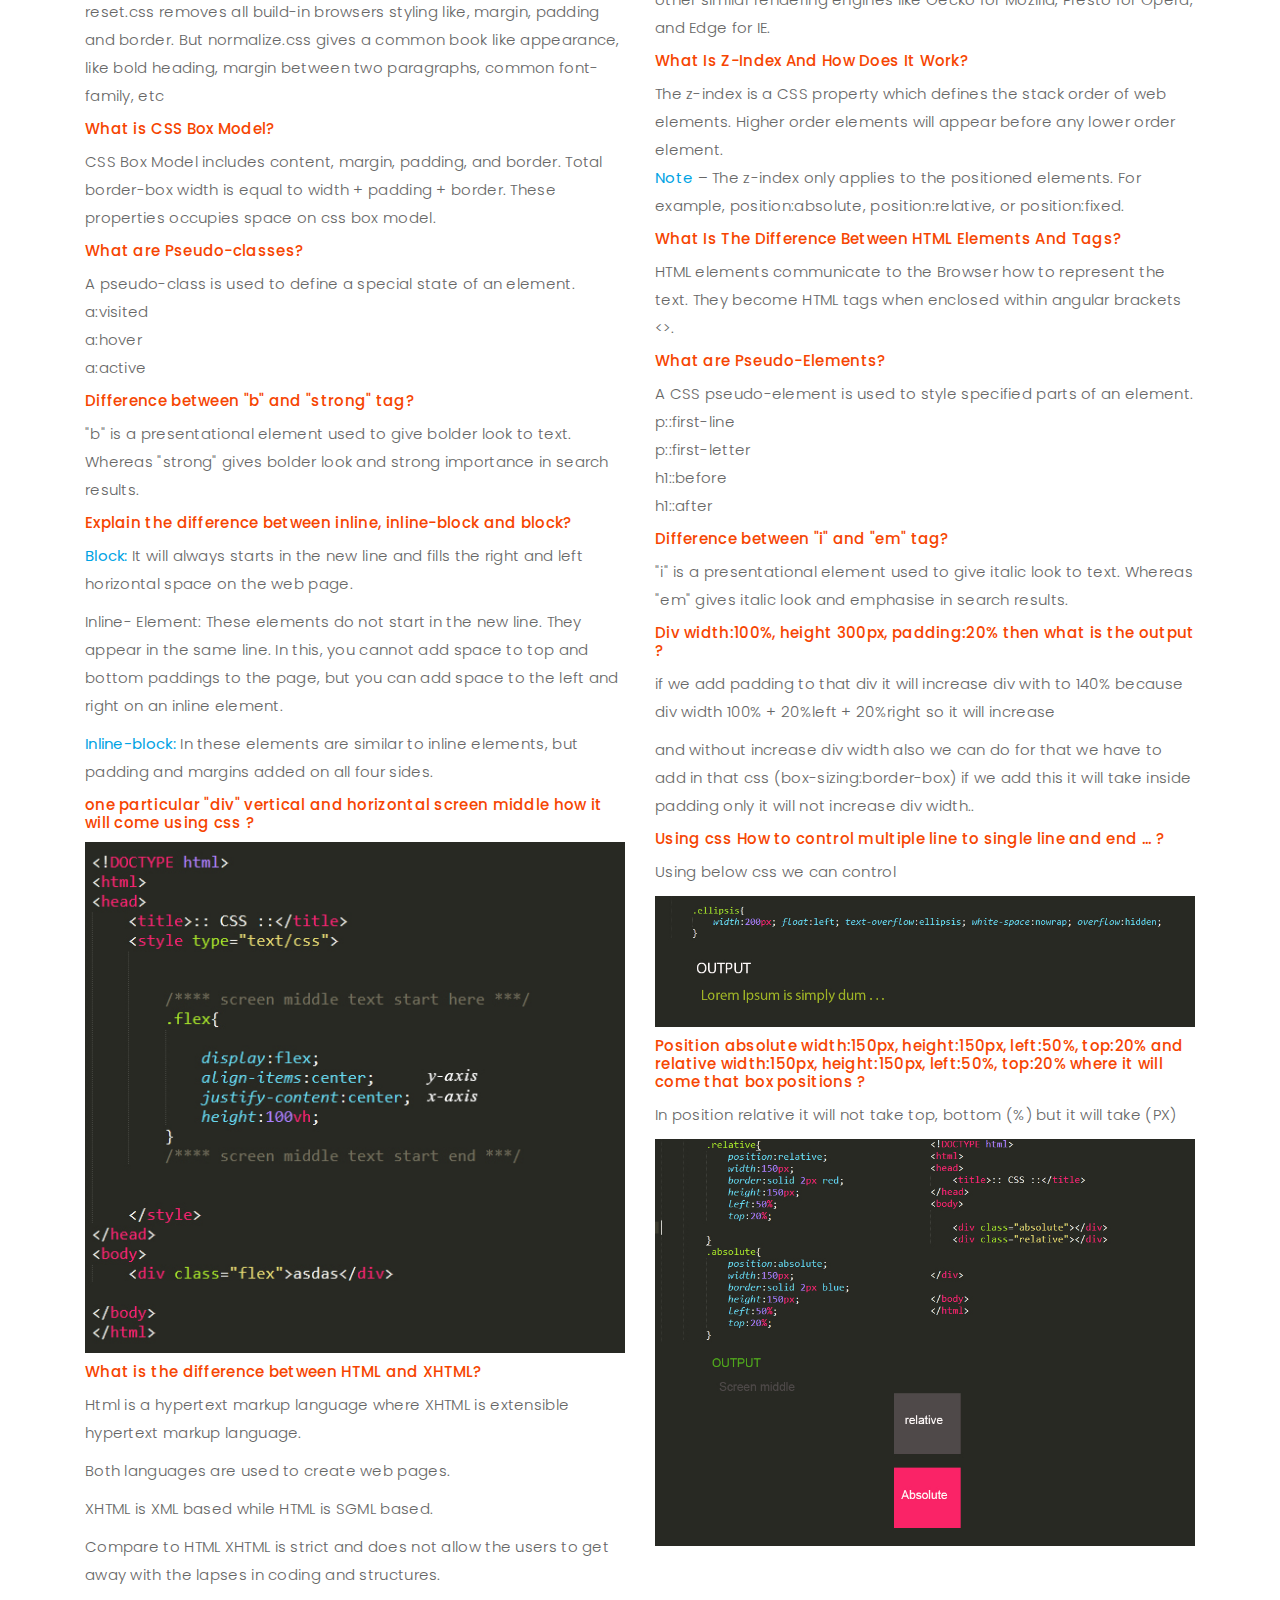
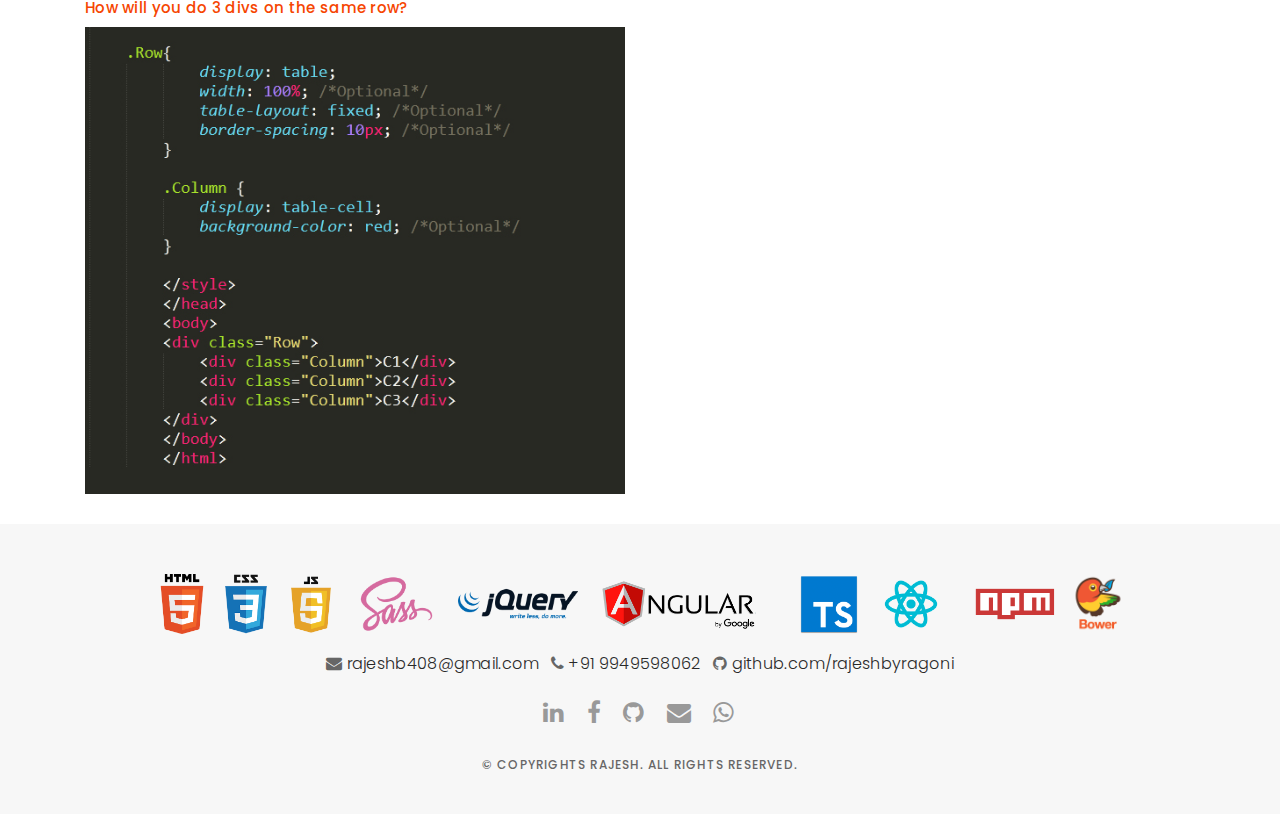
==== commit 59e4680a: "'files'" ====
--- a/all.html
+++ b/all.html
@@ -109,6 +109,8 @@
             <p>Both languages are used to create web pages.</p>
             <p>XHTML is XML based while HTML is SGML based.</p>
             <p>Compare to HTML XHTML is strict and does not allow the users to get away with the lapses in coding and structures. </p>
+            <h5>How will you do 3 divs on the same row? </h5>
+             <p><span><img style="width:100%" src="images/3divs.jpg"></span></p>
 
 
 
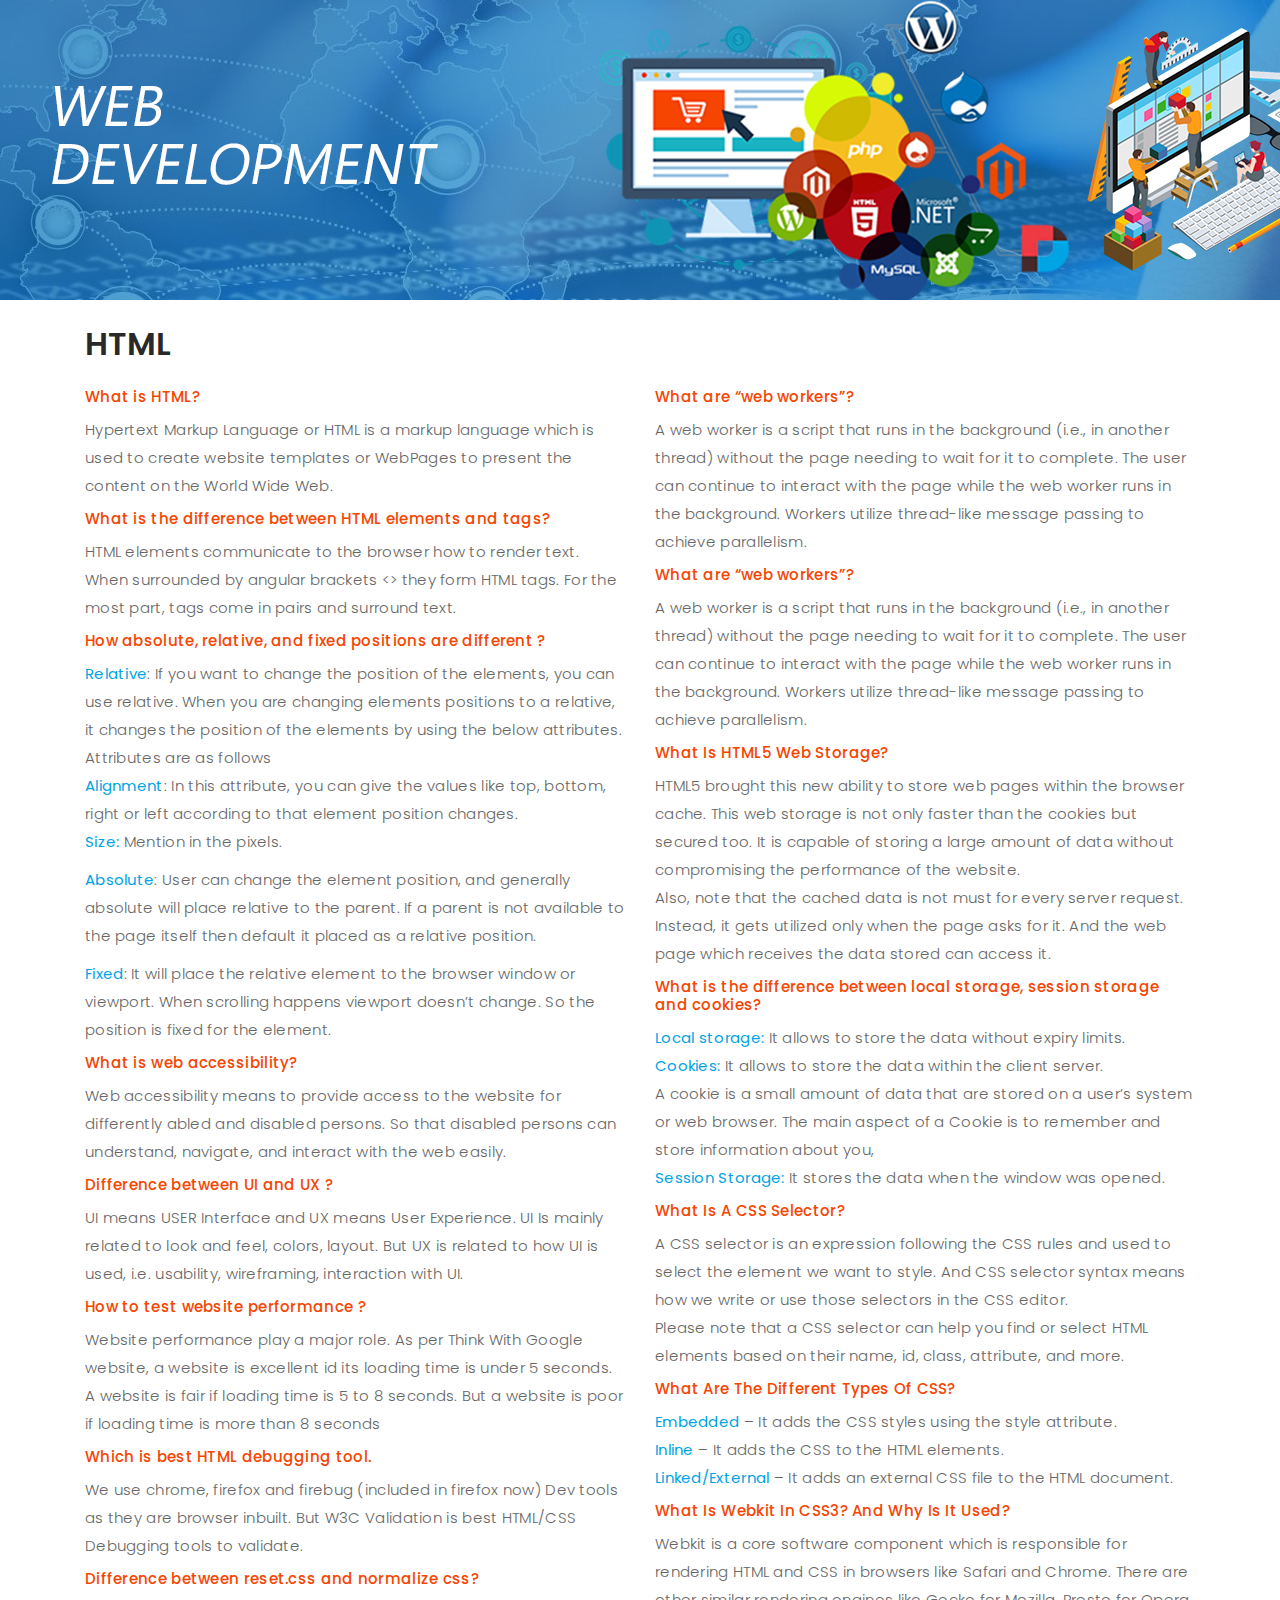
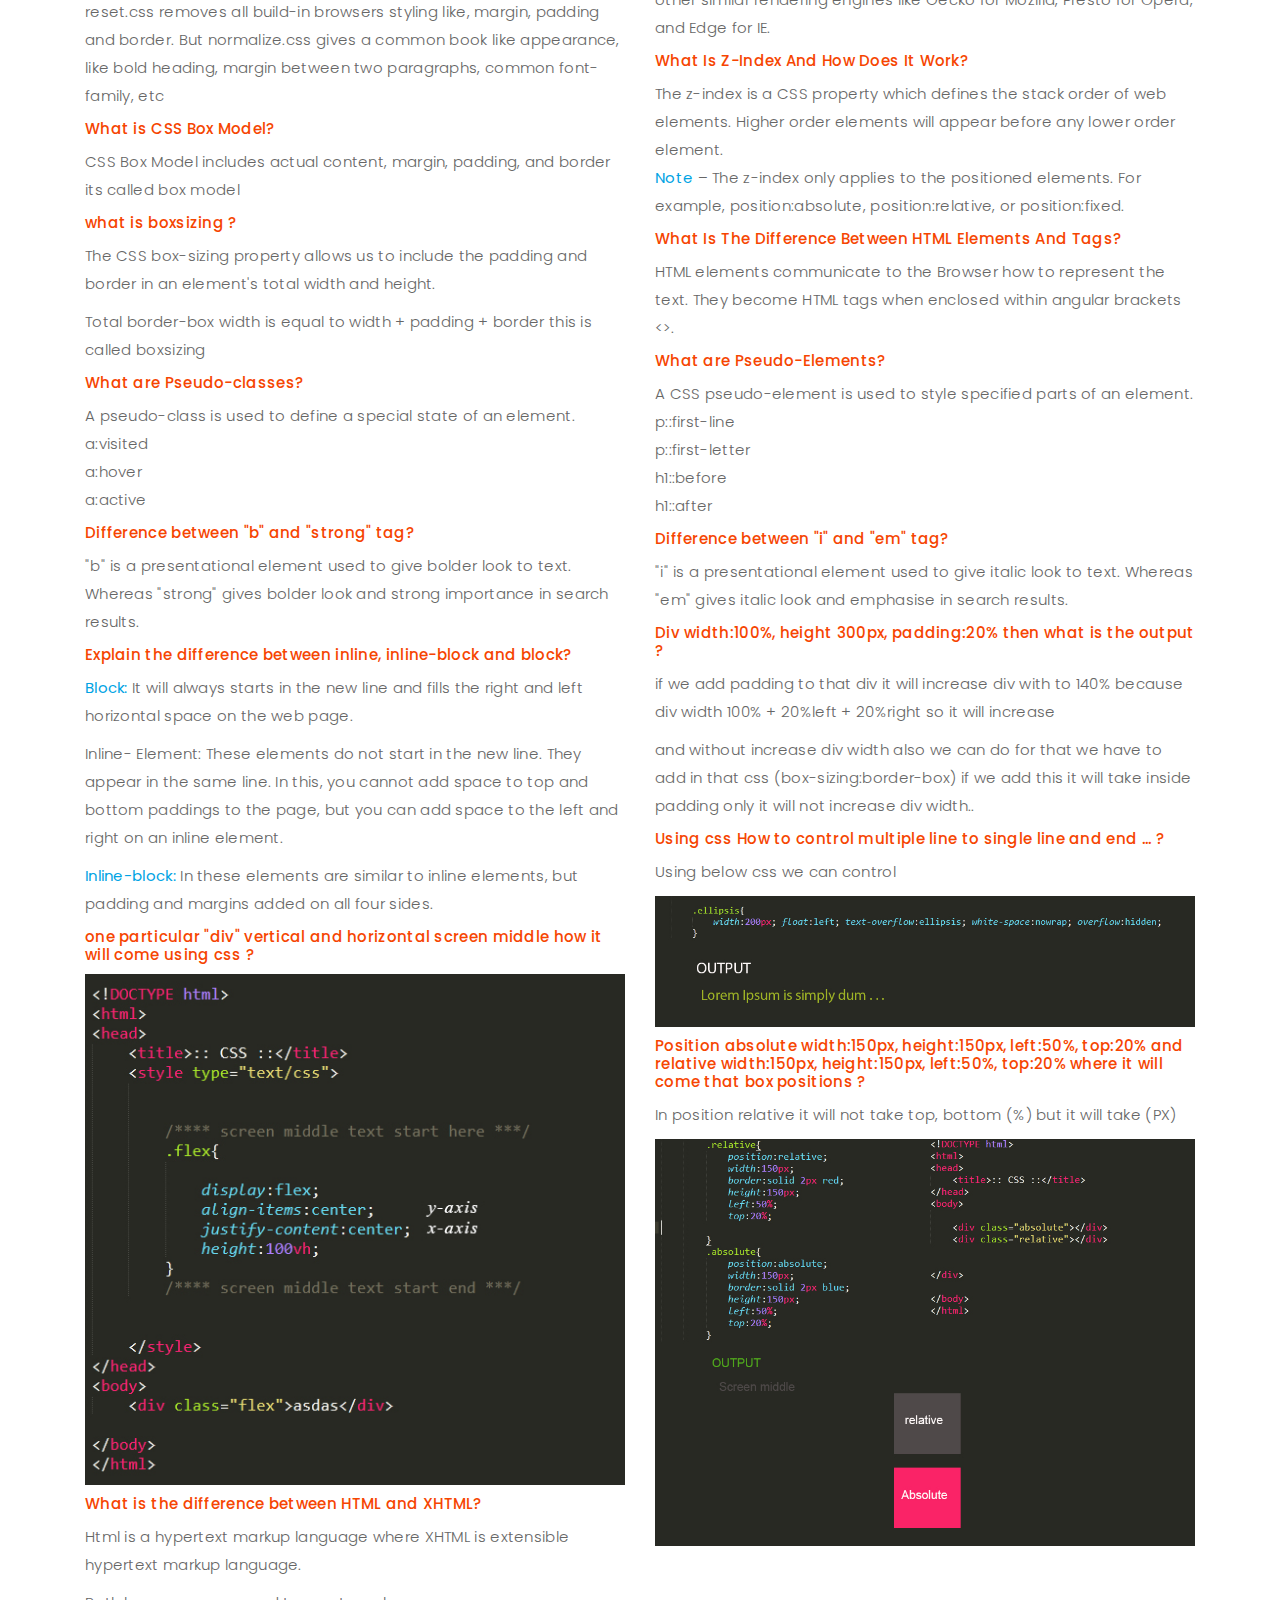
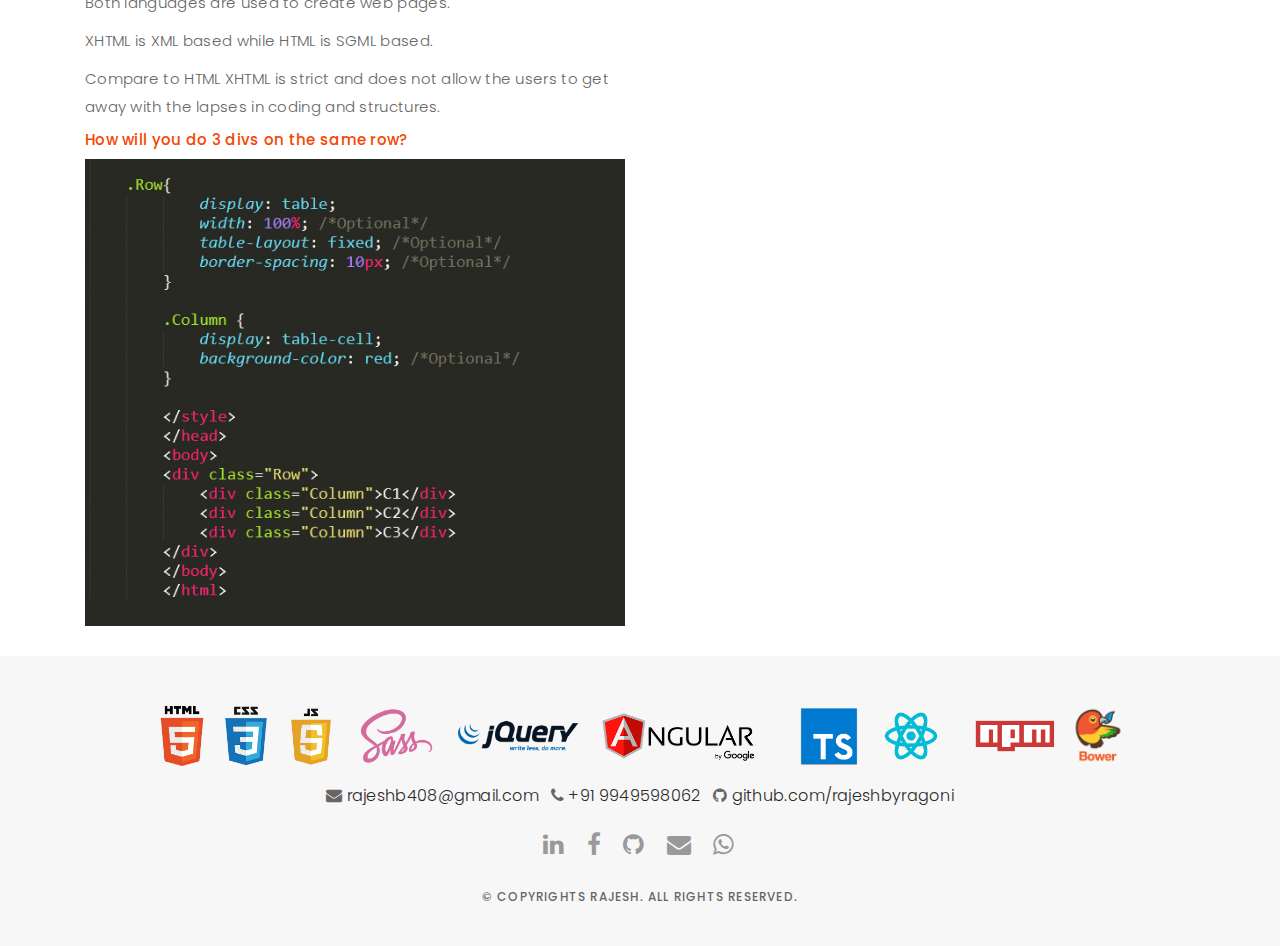
==== commit a00be2d3: "'files'" ====
--- a/all.html
+++ b/all.html
@@ -44,6 +44,7 @@
         <ul class="nav-menu list-unstyled">
           <li><a href="all.html" class="smoothScroll">Html</a></li>
           <li><a href="javascript.html" class="smoothScroll">Javascript</a></li>
+          <li><a href="jquery.html" class="smoothScroll">Jquery</a></li>
           <li><a href="angular.html" class="smoothScroll">Angular</a></li>
           <li><a href="doc.html" class="smoothScroll">DOC</a></li>
           
@@ -91,7 +92,10 @@
             <h5>Difference between reset.css and normalize css?</h5>
             <p>reset.css removes all build-in browsers styling like, margin, padding and border. But normalize.css gives a common book like appearance, like bold heading, margin between two paragraphs, common font-family, etc</p>
             <h5>What is CSS Box Model?</h5>
-            <p>CSS Box Model includes content, margin, padding, and border. Total border-box width is equal to width + padding + border. These properties occupies space on css box model.</p>
+            <p>CSS Box Model includes actual content, margin, padding, and border its called box model</p>
+            <h5>what is boxsizing ?</h5>
+            <p>The CSS box-sizing property allows us to include the padding and border in an element's total width and height.</p>
+            <p> Total border-box width is equal to width + padding + border this is called boxsizing</p>
             <h5>What are Pseudo-classes?</h5>
             <p>A pseudo-class is used to define a special state of an element. <br/> 
              a:visited <br/>a:hover <br/>a:active
